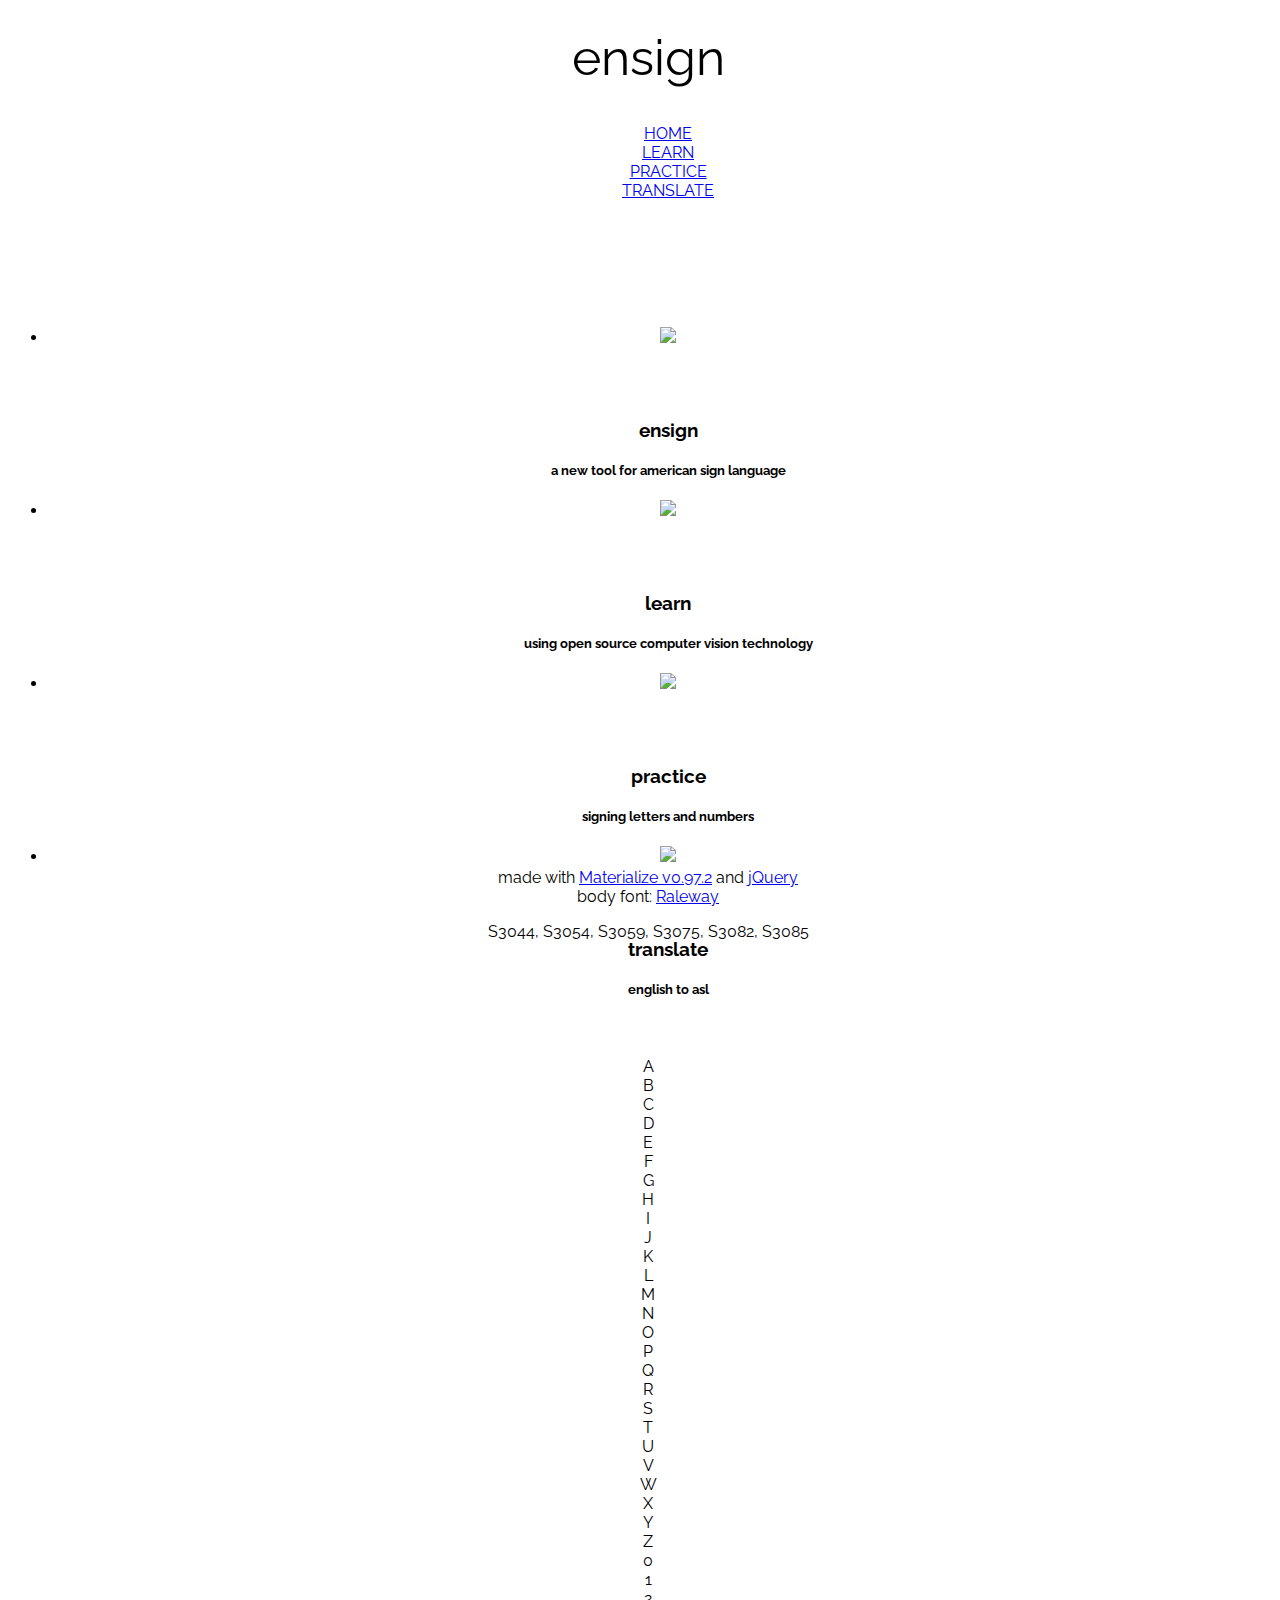
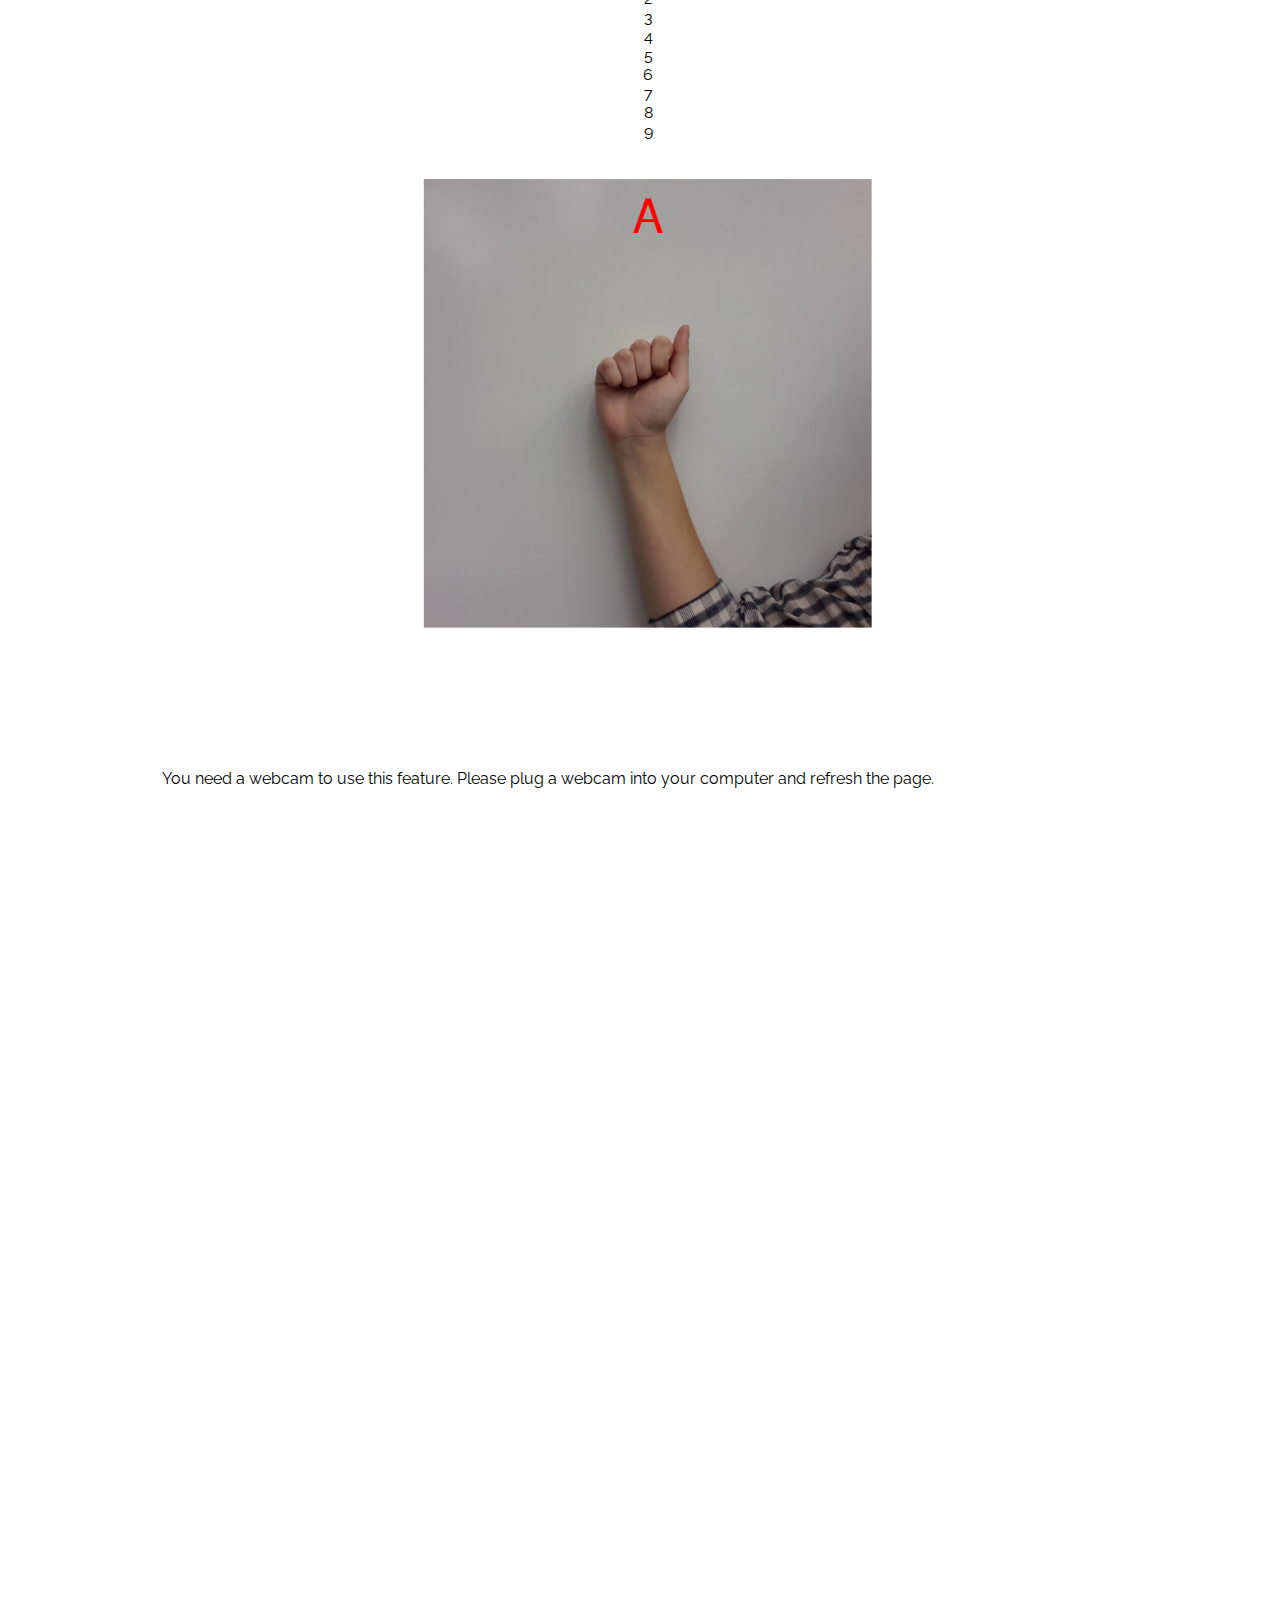
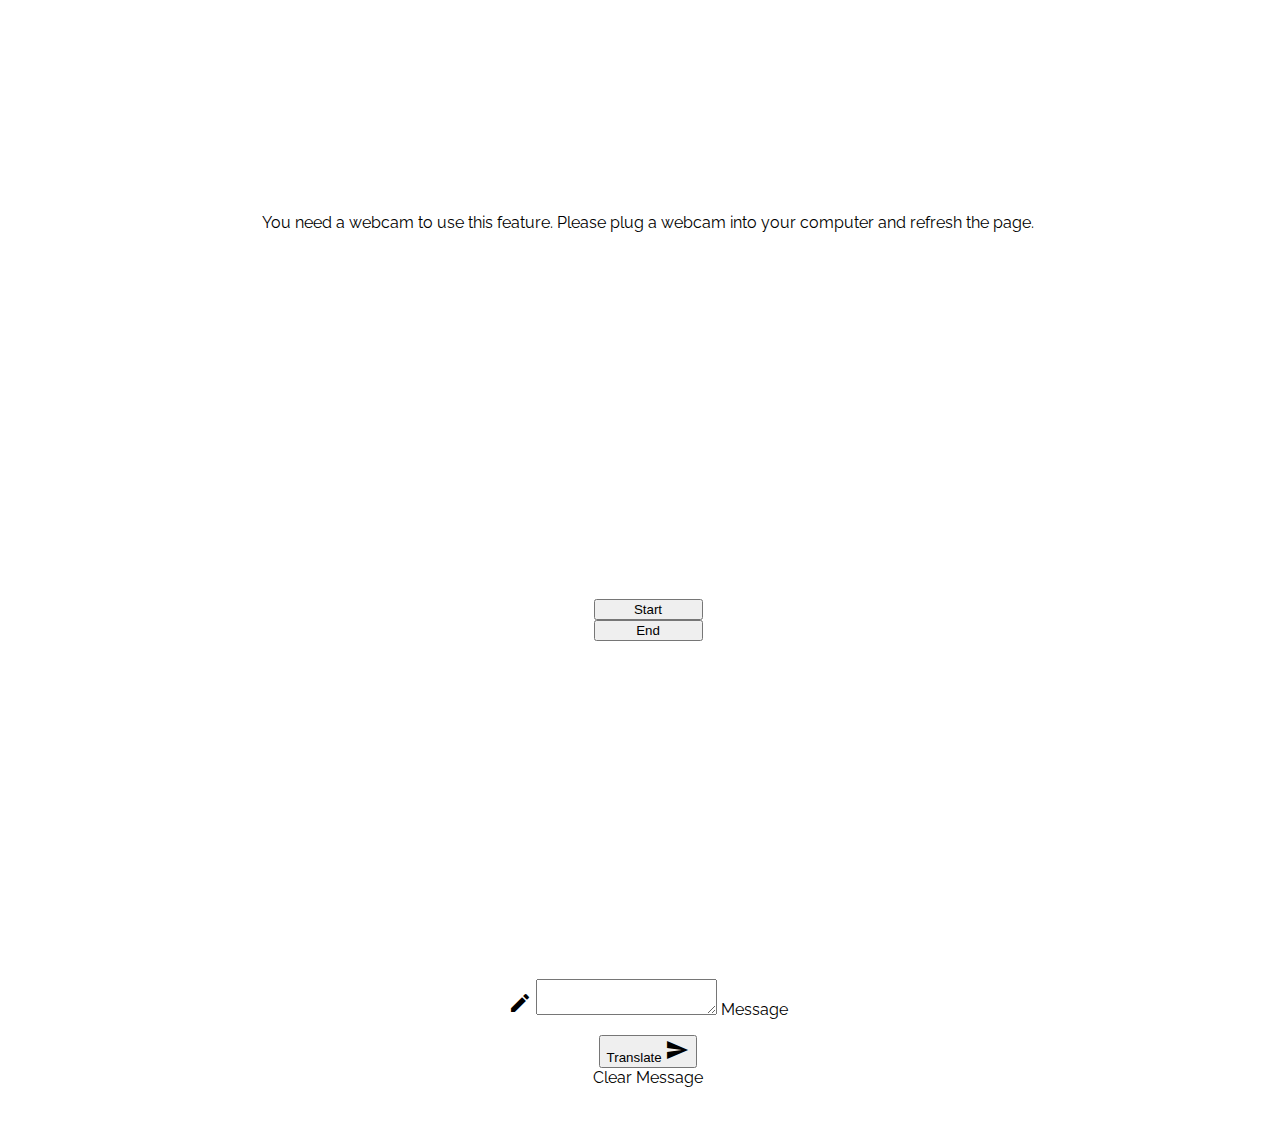
==== index.html @ aac5f02a "python update" ====
<html>

  <head>

    <meta name="viewport" content="width=device-width, initial-scale=1.0, maximum-scale=1.0, user-scalable=no" /> <!-- resize content based on screen size -->
    <link href="materialize/css/materialize.min.css" rel="stylesheet" type="text/css" media="screen,projection" /> <!-- Materialize -->
    <link href="https://fonts.googleapis.com/icon?family=Material+Icons" rel="stylesheet" /> <!-- Materialize -->
    <link href="https://fonts.googleapis.com/css?family=Raleway" rel="stylesheet" type="text/css" /> <!-- font -->
    <link href="additional.css" rel="stylesheet" type="text/css" /> <!-- additional styling hard-coded by team -->
    <link href="http://www.stonybrook.edu/commcms/llrc/images/languages_flags/connect-sign-language-hi.png" rel="icon" type="image/png" /> <!-- favicon -->
    <script src="https://ajax.googleapis.com/ajax/libs/jquery/1.12.0/jquery.min.js" type="text/javascript"></script> <!-- jQuery -->
    <script src="materialize/js/materialize.min.js" type="text/javascript"></script> <!-- Materialize -->
    <script src="main.js" type="text/javascript"></script> <!-- additional JS hard-coded by team -->
    <title>ensign</title>

	<script>
	responseDiv3 = document.getElementById("response2"); //used to easily reference the div that contains the response to the practice option
	var alphaNumericArray = ["0","1","2","3","4","5","6","7","8","9",'A','B','C','D','E','F','G',"H",'I',"J",'K',"L","M","N","O",'P',"Q",'R','S','T','U','V','W',"X",'Y','Z']; //used for randomly generating characters
	var IntervalID; //used for ending certain loops
	var rand; //a random character, used for the practice page
	var disabled = false; //boolean used to prevent the user from accessing multiple learn characters simultaneously
	
	function disableAll() // disables all the buttons to prevent the user from clicking too many in quick succession
	{
		disabled = true;
		setTimeout(function(){disabled = false},6000);
	}
	
	function enablePractice() //reenables the practice button
	{
	
	document.getElementById('practicebtn').disabled = false;
	
	}
	function startCount(){//starts the practice mode

		alphaNumericArray = ["0","1","2","3","4","5","6","7","8","9",'A','B','C','D','E','F','G',"H",'I',"J",'K',"L","M","N","O",'P',"Q",'R','S','T','U','V','W',"X",'Y','Z']; 
		rand = alphaNumericArray[Math.floor(Math.random() * alphaNumericArray.length)]; //generates random value
		if(submitImage('Practice')) //runs submit image and checks for return value
		{
		console.log('hi') 
		alphaNumericArray.splice(alphaNumericArray.indexOf(rand),1);//if user made correct sign, remove rand from array
		rand = alphaNumericArray[Math.floor(Math.random() * alphaNumericArray.length)];//generate new rand
		}
		IntervalID = setInterval(function(){ //every 8 seconds, repeat the script
		if((responseDiv3.innerHTML)=="Correct!") //almost the same script as above
		{
		alphaNumericArray.splice(alphaNumericArray.indexOf(rand),1);
		console.log('choosing new rand');
		rand = alphaNumericArray[Math.floor(Math.random() * alphaNumericArray.length)];
		}
		if(alphaNumericArray!=null && alphaNumericArray.length>=1)
		{
		console.log(alphaNumericArray)
		submitImage('Practice');
		}
		else{
		stopCount();
		}
		},8000);
	}
	function stopCount(){ //stops practice
		clearInterval(IntervalID);
		//letterdiv = document.getElementById('letterdiv');
		//letterdiv.innerHTML = '';
		//response2 = document.getElementById('response2');
		//response2.innerHTML = '';
	}
		
  var timer1; // initializing global variable for timer for chip 1
  var timer2; // initializing global variable for timer for chip 2
  var timer3; // initializing global variable for timer for chip 3
  var timer4; // initializing global variable for timer for chip 4
  var timer5; // initializing global variable for timer for chip 5
function loading(querySelector) //loads the webcam capture
{
 var video = document.querySelector(querySelector); //gets video element, saves as variable
 navigator.getUserMedia = navigator.getUserMedia ||navigator.webkitGetUserMedia || navigator.mozGetUserMedia ||navigator.msGetUserMedia || navigator.oGetUserMedia;//sets up getUserMedia

navigator.getUserMedia({video: true}, function() { //asks for permission
//webcam available 

}, function() { //if permission not given
chips = document.getElementsByClassName('chip') //make chips disappear
  for(var i =0, il = chips.length;i<il;i++){
     chips[i].style.visibility = 'hidden';
	 disabled = true;
  }
boxes = document.getElementsByClassName('mybox') //make boxes disappear
	for(var i = 0, il = boxes.length; i < il; i++){
		boxes[i].style.visibility = 'hidden';
		}
responseDiv1 = document.getElementById('response'); //change responses to show informative messages
responseDiv2 = document.getElementById('response2');
responseDiv1.innerHTML = 'You need a webcam to use this feature. Please plug a webcam into your computer and refresh the page.';
responseDiv1.style.color = 'black';
responseDiv2.innerHTML = 'You need a webcam to use this feature. Please plug a webcam into your computer and refresh the page.';
responseDiv2.style.color = "black";

//webcam not available
});
   if (navigator.getUserMedia) //gets media from user
   {
     var thevid = {video: true, audio: false};
     navigator.getUserMedia(thevid, handleVideo, forError)//sets up video input
   }



function handleVideo(localmediastream)
   {
     video.src = window.URL.createObjectURL(localmediastream);//gets video from webcam
   }

function forError(e)
    {
        // mandatory error handler
    }

}
function submitImage(letter) //submits sign to server for checking
{
if(disabled==false) //if disabled is true, the function does nothing
{
responseDiv3 = document.getElementById("response2"); //unnecessary line, can delete later
clearTimeout(timer1); // clear timer1
clearTimeout(timer2); // clear timer2
clearTimeout(timer3); // clear timer3
clearTimeout(timer4); // clear timer4
clearTimeout(timer5); // clear timer5
$('.chip1').removeClass('indigo white-text'); // reset appearance of chip 1
$('.chip2').removeClass('indigo white-text'); // reset appearance of chip 2
$('.chip3').removeClass('indigo white-text'); // reset appearance of chip 3
$('.chip4').removeClass('indigo white-text'); // reset appearance of chip 4
$('.chip5').removeClass('indigo white-text'); // reset appearance of chip 5
	
	function readBody(xhr) { //function to read body of POST request
    var data; 
    if (!xhr.responseType || xhr.responseType === "text") {
        data = xhr.responseText;
    } else if (xhr.responseType === "document") {
        data = xhr.responseXML;
    } else {
        data = xhr.response;
    }
    return data;
	}
	if(letter=="Practice") //if the practice parameter is passed, replace it with a random latter and use practice page instead of learn page
	{
		responseDiv = document.getElementById('response2');
		letterdiv=document.getElementById('letterdiv');
	}
	else
	{
		responseDiv = document.getElementById('response'); //otherwise, proceed normally and use learn page
	}
	canvas = document.getElementById('canvas');//gets canvas
	video= document.getElementById('forVid');//gets video
	console.log(video.width);
	console.log(video.height);
	canvas.style.display="none";
	canvas.width=600;//determines canvas width
	canvas.height=400;//determines canvas height
	
	if(letter=="Practice")
	{
		letterdiv.innerHTML=('Please make the character ' + rand);
		timer1 = setTimeout(function () { // after 1 second change appearance of chip 1
        $('#chip6').addClass('indigo white-text');
      }, 1000);
timer2 = setTimeout(function () { // after 2 seconds change appearance of chip 2
        $('#chip7').addClass('indigo white-text');
      }, 2000);
timer3 = setTimeout(function () { // after 3 seconds change appearance of chip 3
        $('#chip8').addClass('indigo white-text');
      }, 3000);
timer4 = setTimeout(function () { // after 4 seconds change appearance of chip 4
        $('#chip9').addClass('indigo white-text');
      }, 4000);
timer5 = setTimeout(function () { // after 5 seconds change appearance of chip 5
        $('#chip10').addClass('indigo white-text');
      }, 5000);
	}
	else
	{
	responseDiv.innerHTML=('Please make the character ' + letter);
	timer1 = setTimeout(function () { // after 1 second change appearance of chip 1
        $('#chip1').addClass('indigo white-text');
      }, 1000);
timer2 = setTimeout(function () { // after 2 seconds change appearance of chip 2
        $('#chip2').addClass('indigo white-text');
      }, 2000);
timer3 = setTimeout(function () { // after 3 seconds change appearance of chip 3
        $('#chip3').addClass('indigo white-text');
      }, 3000);
timer4 = setTimeout(function () { // after 4 seconds change appearance of chip 4
        $('#chip4').addClass('indigo white-text');
      }, 4000);
timer5 = setTimeout(function () { // after 5 seconds change appearance of chip 5
        $('#chip5').addClass('indigo white-text');
      }, 5000);
	}

	setTimeout(function(){
	var context = canvas.getContext('2d');//gets context from canvas
	context.clearRect(0, 0, canvas.width, canvas.height); //handles dimensions

	context.fillStyle = "#FFFFFF";//default image is white square
 	context.fillRect(0,0,canvas.width,canvas.height); //handles canvas dimensions

	context.drawImage(video, 0, 0, canvas.width,canvas.height );//gets picture from canvas

	var data = canvas.toDataURL('image/jpeg',1);//converts image to URL data
	var ajax = new XMLHttpRequest();
	ajax.open("POST",'http://localhost:8080/process_file',false);//opens POST request with server; false means it is SYNCHRONOUS!!!!!!!!
	ajax.onreadystatechange = function() {
        console.log(ajax.responseText);
    }
    ajax.setRequestHeader('Content-Type', 'application/upload');//sets up POST request
	if(letter=="Practice"){
	ajax.send(rand+"imgData="+data);
	}
	else{
    ajax.send(letter+"imgData="+data);//sends data to server
	}
   console.log(data.length);//logs length of data to console, used for debugging
   responseDiv.innerHTML=readBody(ajax);
   if((responseDiv3.innerHTML)=="Correct!")
   {
   console.log("great"); //logs success
   return true;
   }
   else
   {
   return false;
   }
   },6000); //6 second delay to give user time to position hand
   
}
}
	</script>
  </head>
  
  <body onload = "loading('#forVid');loading('#forVid2');">

    <nav class="top-nav indigo"> <!-- header; appears on every page -->
      <div class="nav-wrapper">
        <a class="title center">ensign</a>
      </div>
    </nav>

    <div class="row">

      <div class="col s12 pink accent-3 navbar"> <!-- tabs; appear on every page -->
        <ul class="tabs">
          <li class="tab col s3"><a class="active" href="#home">HOME</a></li>
          <li class="tab col s3"><a href="#learn">LEARN</a></li>
          <li class="tab col s3"><a href="#practice">PRACTICE</a></li>
          <li class="tab col s3"><a href="#translate">TRANSLATE</a></li>
        </ul>
      </div>

      <div class="content"> <!-- content on page changes based on tab clicked -->

        <div id="home" class="col s12"> <!-- 'Home' tab -->
          <br><br><br><br><br> <!-- top spacing -->
          <div class="slider"> <!-- slider with four slides -->
            <ul class="slides">
              <li> <!-- first slide -->
                <img src="http://cfile6.uf.tistory.com/image/2317924251A4B8BA31E3AF"> <!-- background for slides -->
                <div class="caption left-align">
                  <br><br><br>
                  <h3>ensign</h3>
                  <h5 class="light grey-text text-lighten-3">a new tool for american sign language</h5>
                </div>
              </li>
              <li> <!-- second slide -->
                <img src="http://cfile6.uf.tistory.com/image/2317924251A4B8BA31E3AF">
                <div class="caption right-align">
                  <br><br><br>
                  <h3>learn</h3>
                  <h5 class="light grey-text text-lighten-3">using open source computer vision technology</h5>
                </div>
              </li>
              <li> <!-- third slide -->
                <img src="http://cfile6.uf.tistory.com/image/2317924251A4B8BA31E3AF">
                <div class="caption left-align">
                  <br><br><br>
                  <h3>practice</h3>
                  <h5 class="light grey-text text-lighten-3">signing letters and numbers</h5>
                </div>
              </li>
              <li> <!-- fourth slide -->
                <img src="http://cfile6.uf.tistory.com/image/2317924251A4B8BA31E3AF">
                <div class="caption right-align">
                  <br><br><br>
                  <h3>translate</h3>
                  <h5 class="light grey-text text-lighten-3">english to asl</h5>
                </div>
              </li>
            </ul>
          </div>
          <div class="row"> <!-- bottom spacing -->
          </div>
          <div class="row"> <!-- bottom spacing -->
          </div>
        </div>
		
        <div id="learn" class="col s12"> <!-- 'Learn' tab -->
          <br><br> <!-- top spacing -->
		  <form method="POST" onsubmit = "submitImage();">
          <div class="row"> <!-- first row of buttons -->
			<div class="col s1" onclick="submitImage('A');disableAll();"><a id = "A" class = "waves-effect waves-light btn pink accent-3">A</a></div>
            <div class="col s1" onclick="submitImage('B');disableAll();"><a id = "B" class = "waves-effect waves-light btn pink accent-3">B</a></div>
			<div class="col s1" onclick="submitImage('C');disableAll();"><a id = "C" class = "waves-effect waves-light btn pink accent-3">C</a></div>
			<div class="col s1" onclick="submitImage('D');disableAll();"><a id = "D" class = "waves-effect waves-light btn pink accent-3">D</a></div>
			<div class="col s1" onclick="submitImage('E');disableAll();"><a id = "E" class = "waves-effect waves-light btn pink accent-3">E</a></div>
			<div class="col s1" onclick="submitImage('F');disableAll();"><a id = "F" class = "waves-effect waves-light btn pink accent-3">F</a></div>
			<div class="col s1" onclick="submitImage('G');disableAll();"><a id = "G" class = "waves-effect waves-light btn pink accent-3">G</a></div>
			<div class="col s1" onclick="submitImage('H');disableAll();"><a id = "H" class = "waves-effect waves-light btn pink accent-3">H</a></div>
			<div class="col s1" onclick="submitImage('I');disableAll();"><a id = "I" class = "waves-effect waves-light btn pink accent-3">I</a></div>
			<div class="col s1" onclick="submitImage('J');disableAll();"><a id = "J" class = "waves-effect waves-light btn pink accent-3">J</a></div>
			<div class="col s1" onclick="submitImage('K');disableAll();"><a id = "K" class = "waves-effect waves-light btn pink accent-3">K</a></div>
			<div class="col s1" onclick="submitImage('L');disableAll();"><a id = "L" class = "waves-effect waves-light btn pink accent-3">L</a></div>
          </div>
          <div class="row"> <!-- second row of buttons -->
			<div class="col s1" onclick="submitImage('M');disableAll();"><a id = "M" class = "waves-effect waves-light btn pink accent-3">M</a></div>
			<div class="col s1" onclick="submitImage('N');disableAll();"><a id = "N" class = "waves-effect waves-light btn pink accent-3">N</a></div>
			<div class="col s1" onclick="submitImage('O');disableAll();"><a id = "O" class = "waves-effect waves-light btn pink accent-3">O</a></div>
			<div class="col s1" onclick="submitImage('P');disableAll();"><a id = "P" class = "waves-effect waves-light btn pink accent-3">P</a></div>
			<div class="col s1" onclick="submitImage('Q');disableAll();"><a id = "Q" class = "waves-effect waves-light btn pink accent-3">Q</a></div>
			<div class="col s1" onclick="submitImage('R');disableAll();"><a id = "R" class = "waves-effect waves-light btn pink accent-3">R</a></div>
			<div class="col s1" onclick="submitImage('S');disableAll();"><a id = "S" class = "waves-effect waves-light btn pink accent-3">S</a></div>
			<div class="col s1" onclick="submitImage('T');disableAll();"><a id = "T" class = "waves-effect waves-light btn pink accent-3">T</a></div>
			<div class="col s1" onclick="submitImage('U');disableAll();"><a id = "U" class = "waves-effect waves-light btn pink accent-3">U</a></div>
			<div class="col s1" onclick="submitImage('V');disableAll();"><a id = "V" class = "waves-effect waves-light btn pink accent-3">V</a></div>
			<div class="col s1" onclick="submitImage('W');disableAll();"><a id = "W" class = "waves-effect waves-light btn pink accent-3">W</a></div>
			<div class="col s1" onclick="submitImage('X');disableAll();"><a id = "X" class = "waves-effect waves-light btn pink accent-3">X</a></div>
          </div>
          <div class="row"> <!-- third row of buttons -->
			<div class="col s1" onclick="submitImage('Y');disableAll();"><a id = "Y" class = "waves-effect waves-light btn pink accent-3">Y</a></div>
			<div class="col s1" onclick="submitImage('Z');disableAll();"><a id = "Z" class = "waves-effect waves-light btn pink accent-3">Z</a></div>
			<div class="col s1" onclick="submitImage('0');disableAll();"><a id = "0" class = "waves-effect waves-light btn indigo">0</a></div>
			<div class="col s1" onclick="submitImage('1');disableAll();"><a id = "1" class = "waves-effect waves-light btn indigo">1</a></div>
			<div class="col s1" onclick="submitImage('2');disableAll();"><a id = "2" class = "waves-effect waves-light btn indigo">2</a></div>
			<div class="col s1" onclick="submitImage('3');disableAll();"><a id = "3" class = "waves-effect waves-light btn indigo">3</a></div>
			<div class="col s1" onclick="submitImage('4');disableAll();"><a id = "4" class = "waves-effect waves-light btn indigo">4</a></div>
			<div class="col s1" onclick="submitImage('5');disableAll();"><a id = "5" class = "waves-effect waves-light btn indigo">5</a></div>
			<div class="col s1" onclick="submitImage('6');disableAll();"><a id = "6" class = "waves-effect waves-light btn indigo">6</a></div>
			<div class="col s1" onclick="submitImage('7');disableAll();"><a id = "7" class = "waves-effect waves-light btn indigo">7</a></div>
			<div class="col s1" onclick="submitImage('8');disableAll();"><a id = "8" class = "waves-effect waves-light btn indigo">8</a></div>
			<div class="col s1" onclick="submitImage('9');disableAll();"><a id = "9" class = "waves-effect waves-light btn indigo">9</a></div>
          </div>
          <br><br> <!-- spacing between buttons and picture / camera box -->
          <div class="row">
            <div class="col s6" id="image"> <!-- displayed image that changes with button click -->
              <img src="pngs edited/A.PNG" width="450px" height="450px">
            </div>
            <div class="col s6">
				
              	<div class="chip pink accent-3 white-text" style = "position:relative;top:-40px;right:200px">get ready in</div>
				<div class="chip chip1" id="chip1" style = "z-index:2;position:relative;top:-40px;right:200px">one</div> <!-- chip 1 -->
				<div class="chip chip2" id="chip2" style = "z-index:2;position:relative;top:-40px;right:200px">two</div> <!-- chip 2 -->
				<div class="chip chip3" id="chip3" style = "z-index:2;position:relative;top:-40px;right:200px">three</div> <!-- chip 3 -->
				<div class="chip chip4" id="chip4" style = "z-index:2;position:relative;top:-40px;right:200px">four</div> <!-- chip 4 -->
				<div class="chip chip5" id="chip5" style = "z-index:2;position:relative;top:-40px;right:200px">five</div> <!-- chip 5 -->
                <br><br><br><br> <!-- forcing middle vertical alignment manually -->
                 <!--<div>You will need a webcam feed in order for the computer to</div> 
                <div>recognize your gestures so that you can begin learning ASL.</div>
                <br>
                <div>Please click the button below to open the webcam feed.</div>
                <br>
                <div>It is recommended that you resize the feed</div>
                <div>window to fit within the contours of this box.</div>
                <br>
                <div>It is also recommended that your hand take up as much</div>
                <div>of the white outlined box in the webcam feed as possible.</div>
                <div></div>
                <br><br>
                <!-- 'Learn' button triggers the Python program that lets the user learn the various signs -->
                <!--<button class="btn waves-effect waves-light indigo" type="submit" name="submit">Learn
                  <i class="material-icons right">send</i>
                </button>-->

				<div class="camera"><!--getUsermedia frame goes here-->
				<div id = "response" style="z-index:3;position:relative;color:white;right:100;height:0;top:-50"></div>
				<div class = "mybox" id = "box" style="width:200px;height:200px;border:3px solid #000;z-index:3;position:relative;top:140px;left:38%;transform: translate(-50%, -50%);"></div>
				<video id = "forVid"  autoplay="true" height="400px" width="600px" style = "z-index:1;position:relative;top:-270px;right:100px"></video>
				
				</div>
				
				<canvas id="canvas"></canvas>
              
            </div>
          </div>
		  </form>
          <div class="row"> <!-- bottom spacing -->
          </div>
		  
        </div>
		

        <div id="practice" class="col s12"> <!-- 'Practice' tab -->
		        <div class="chip pink accent-3 white-text" style = "position:relative;top:50">get ready in</div>
				<div class="chip chip1" id="chip6" style = "z-index:2;position:relative;top:50">one</div> <!-- chip 1 -->
				<div class="chip chip2" id="chip7" style = "z-index:2;position:relative;top:50">two</div> <!-- chip 2 -->
				<div class="chip chip3" id="chip8" style = "z-index:2;position:relative;top:50">three</div> <!-- chip 3 -->
				<div class="chip chip4" id="chip9" style = "z-index:2;position:relative;top:50">four</div> <!-- chip 4 -->
				<div class="chip chip5" id="chip10" style = "z-index:2;position:relative;top:50">five</div> <!-- chip 5 -->
          <br><br> <!-- top spacing -->
          <div class="row">
             <!-- virtually the same the same as the box on the 'Learn' page -->
              <!-- forcing middle vertical alignment manually -->
				<div id = "letterdiv" style = "position:relative;z-index:2;top:50;color:white;height:0;"></div>
				<div id = "response2" style = "position:relative;z-index:2;top:70;color:white;height:0;" ></div>
				<div  class = "mybox" style="width:200px;height:200px;border:3px solid #000;z-index:3;position:relative;top:250px;left:50%;transform: translate(-50%, -50%);"></div>
			  	<div class="camera"><!--getUsermedia frame goes here-->
				<video id = "forVid2"  autoplay="true" height="400px" width="600px" style = "position:relative;top:-140;"></video>
				</div>
				
				<canvas id="canvas"></canvas>
				
			</div>
			<div class = "row">
			<div class = "col s3 push-s4">
              <button class="btn waves-effect waves-light indigo" id = "practicebtn" style = "position:relative;top:-300;width:109px" onclick="startCount();this.disabled = true">Start
                
              </button><!--start button for practice program-->
			  </div>
			  <div class = "col s3 push-s2">
			  <button class="btn waves-effect waves-light pink accent-3" style = "position:relative;top:-300;width:109px" id = "endpracticebtn" onclick="stopCount();enablePractice();">End
                
              </button><!--end button for practice program-->
				</div>
            
          </div>
          <div class="row"> <!-- bottom spacing -->
          </div>
        </div>

        <div id="translate" class="col s12"> <!-- 'Translate' tab -->
          <br><br> <!-- top spacing -->
          <div class="row">
            <form class="col s12"> <!-- input box -->
              <div class="row">
                <div class="input-field col s6 push-s3">
                  <i class="material-icons prefix">mode_edit</i>
                  <textarea id="translatebox" class="materialize-textarea"></textarea>
                  <label for="translatebox">Message</label>
                </div>
              </div>
            </form>
          </div>
          <div class="row">
            <div class="col s3 push-s3"> <!-- 'Translate' button -->
              <button class="btn waves-effect waves-light indigo" id="translate">Translate
                <i class="material-icons right">send</i>
              </button>
            </div>
            <div class="col s3 push-s3"> <!-- 'Clear Message' button -->
              <a class="waves-effect waves-indigo btn-flat">Clear Message</a>
            </div>
          </div>
          <br><br>
          <div class="row">
            <div id="translateimg"> <!-- where pictures appear following translation -->
            </div>
          </div>
          <div class="row"> <!-- bottom spacing -->
          </div>
        </div>

      </div>

    </div>

    <footer class="page-footer pink lighten-3"> <!-- footer; appears on every page -->

      <p>
        made with <a class="grey-text text-lighten-4" href="http://materializecss.com/" target="_blank">
        Materialize v0.97.2</a></li> and <a class="grey-text text-lighten-4" href="http://jquery.com/" target="_blank">
        jQuery</a></li>
        <br>
        body font: <a class="grey-text text-lighten-4" href="https://www.google.com/fonts/specimen/Raleway" target="_blank">
        Raleway</a></li>
      </p>

      <div class="footer-copyright">
        <div>S3044, S3054, S3059, S3075, S3082, S3085</div> <!-- id numbers for nationals -->
      </div>

    </footer>

  </body>

</html>
---- additional.css ----
html, body {
  font-family: 'Raleway', sans-serif; /* use Raleway font */
  text-align: center; /* center text */
  height: 100%; /* content takes up entire page, at minimum */
  width: 100%;
  cursor: default; /* prevents the cursor from changing when hovering over text */
}
.content {
  height: calc(100% - 264px); /* push content down because of header and navbar */
}
.top-nav {
  height: 100px;
}
.title {
  font-size: 50px;
  line-height: 100px; /* forcing middle vertical alignment */
}
.navbar, .tabs, .tab {
  overflow: hidden; /* force footer to bottom of page; prevent horizontal scrolling in the navbar (problem discovered on Macs) */
}
a.btn {
  width: 76px; /* fixed width of 76 px (Materialize changes button width based on content length) */
}
.learn { /* for the 2 boxes on the 'Learn' and 'Practice' pages */
  width: 550px;
  height: 450px;
  border: 1px dashed #f50057;
  margin: 0 auto; /* forced centered hoirzontal alignment */
}
#translatebox:focus {
  border-bottom: 1px solid #f50057; /* setting border */
  -webkit-box-shadow: 0 1px 0 0 #f50057; /* for Safari browser */
  -moz-box-shadow: 0 1px 0 0 #f50057; /* for Mozilla Firefox browser */
  box-shadow: 0 1px 0 0 #f50057; /* changing default Materialize colors */
}
#translatebox:focus + label {
  color: #f50057; /* changing default Materialize colors */
}
.input-field .prefix.active {
  color: #f50057; /* changing default Materialize colors */
}
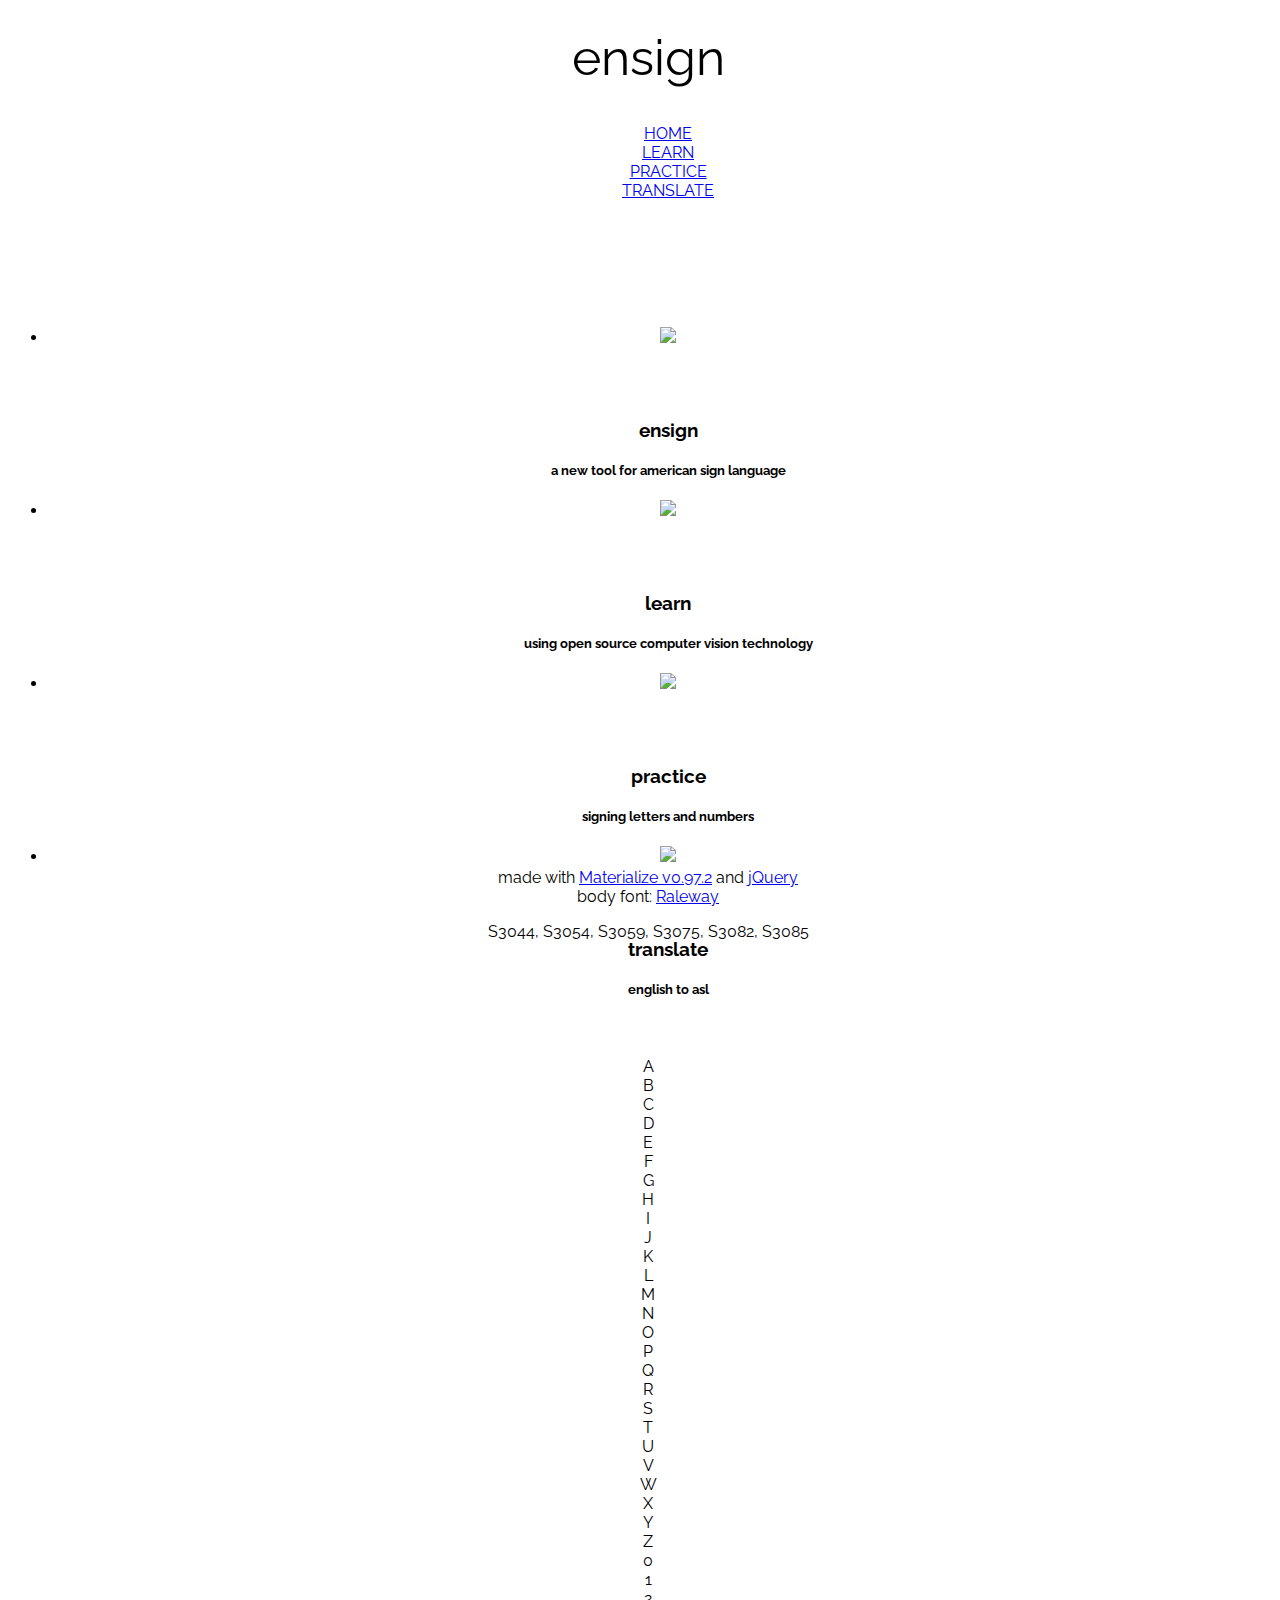
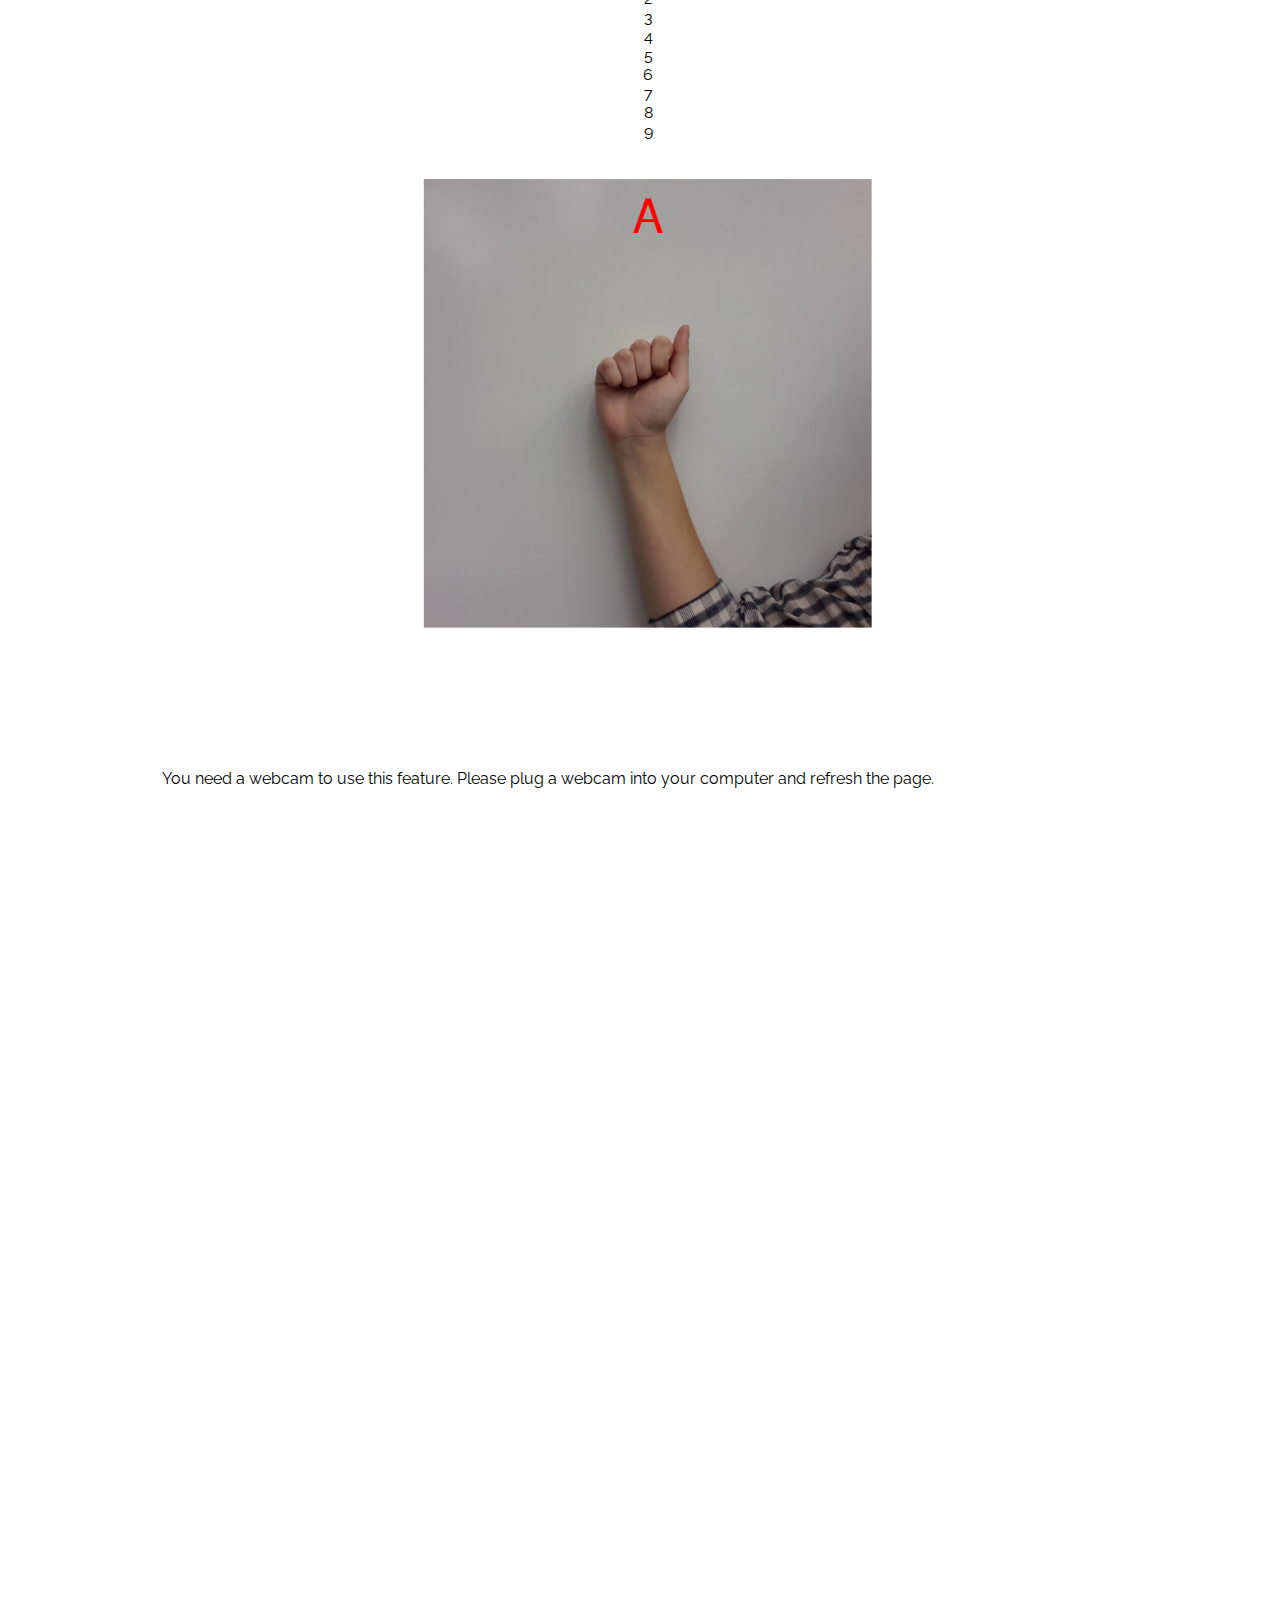
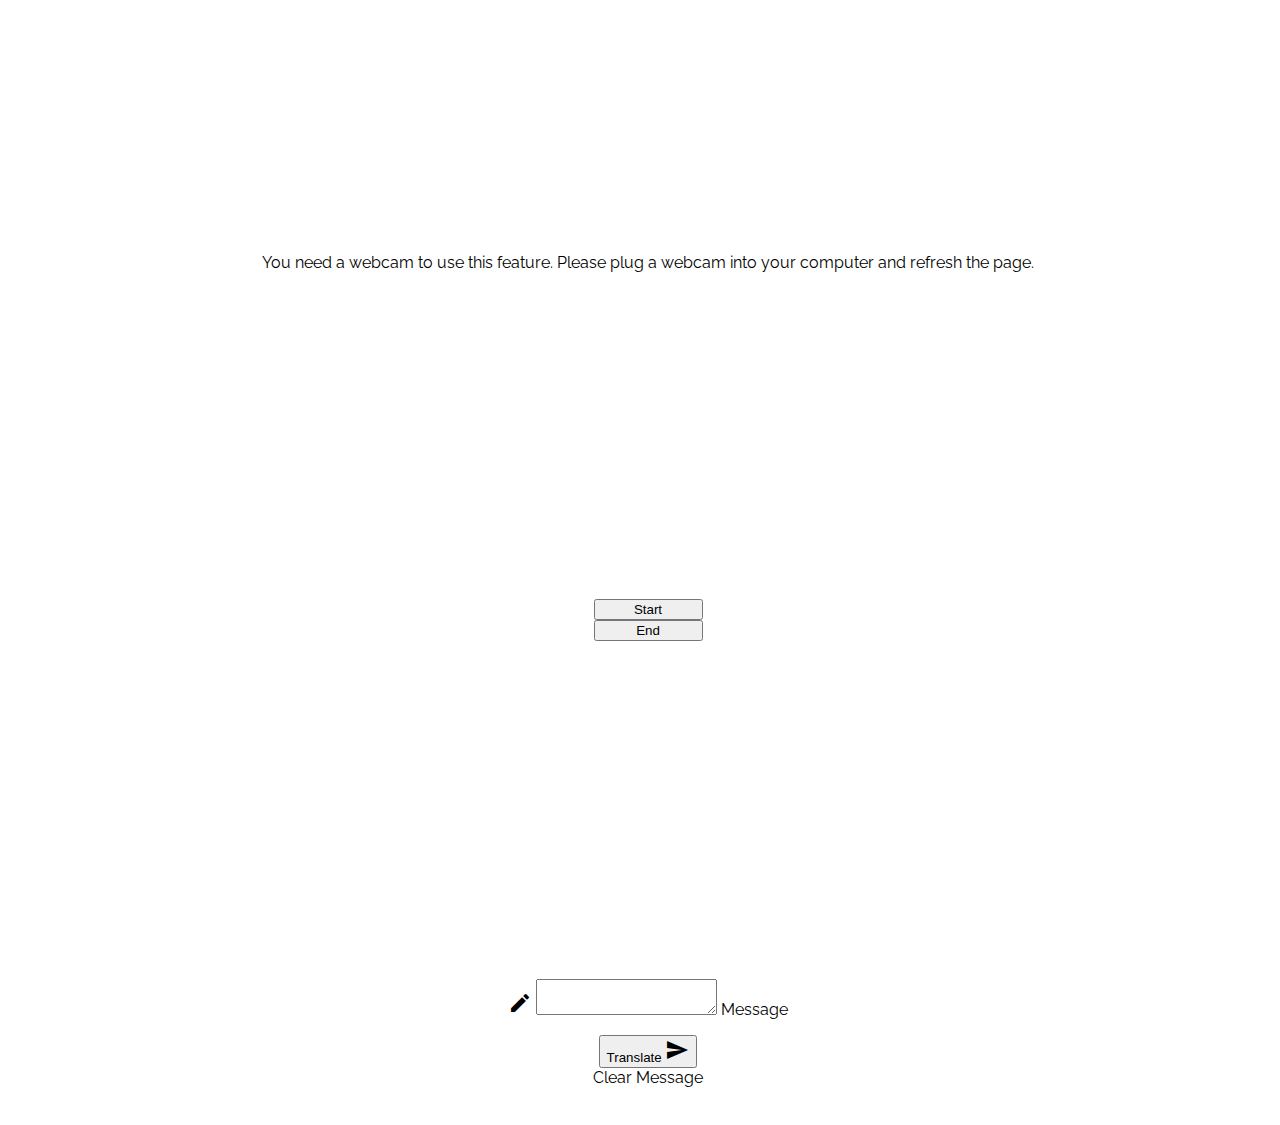
==== commit 2da6fe3f: "minor position changes" ====
--- a/index.html
+++ b/index.html
@@ -411,8 +411,8 @@
           <div class="row">
              <!-- virtually the same the same as the box on the 'Learn' page -->
               <!-- forcing middle vertical alignment manually -->
-				<div id = "letterdiv" style = "position:relative;z-index:2;top:50;color:white;height:0;"></div>
-				<div id = "response2" style = "position:relative;z-index:2;top:70;color:white;height:0;" ></div>
+				<div id = "letterdiv" style = "position:relative;z-index:2;top:90;color:white;height:0;"></div>
+				<div id = "response2" style = "position:relative;z-index:2;top:110;color:white;height:0;" ></div>
 				<div  class = "mybox" style="width:200px;height:200px;border:3px solid #000;z-index:3;position:relative;top:250px;left:50%;transform: translate(-50%, -50%);"></div>
 			  	<div class="camera"><!--getUsermedia frame goes here-->
 				<video id = "forVid2"  autoplay="true" height="400px" width="600px" style = "position:relative;top:-140;"></video>
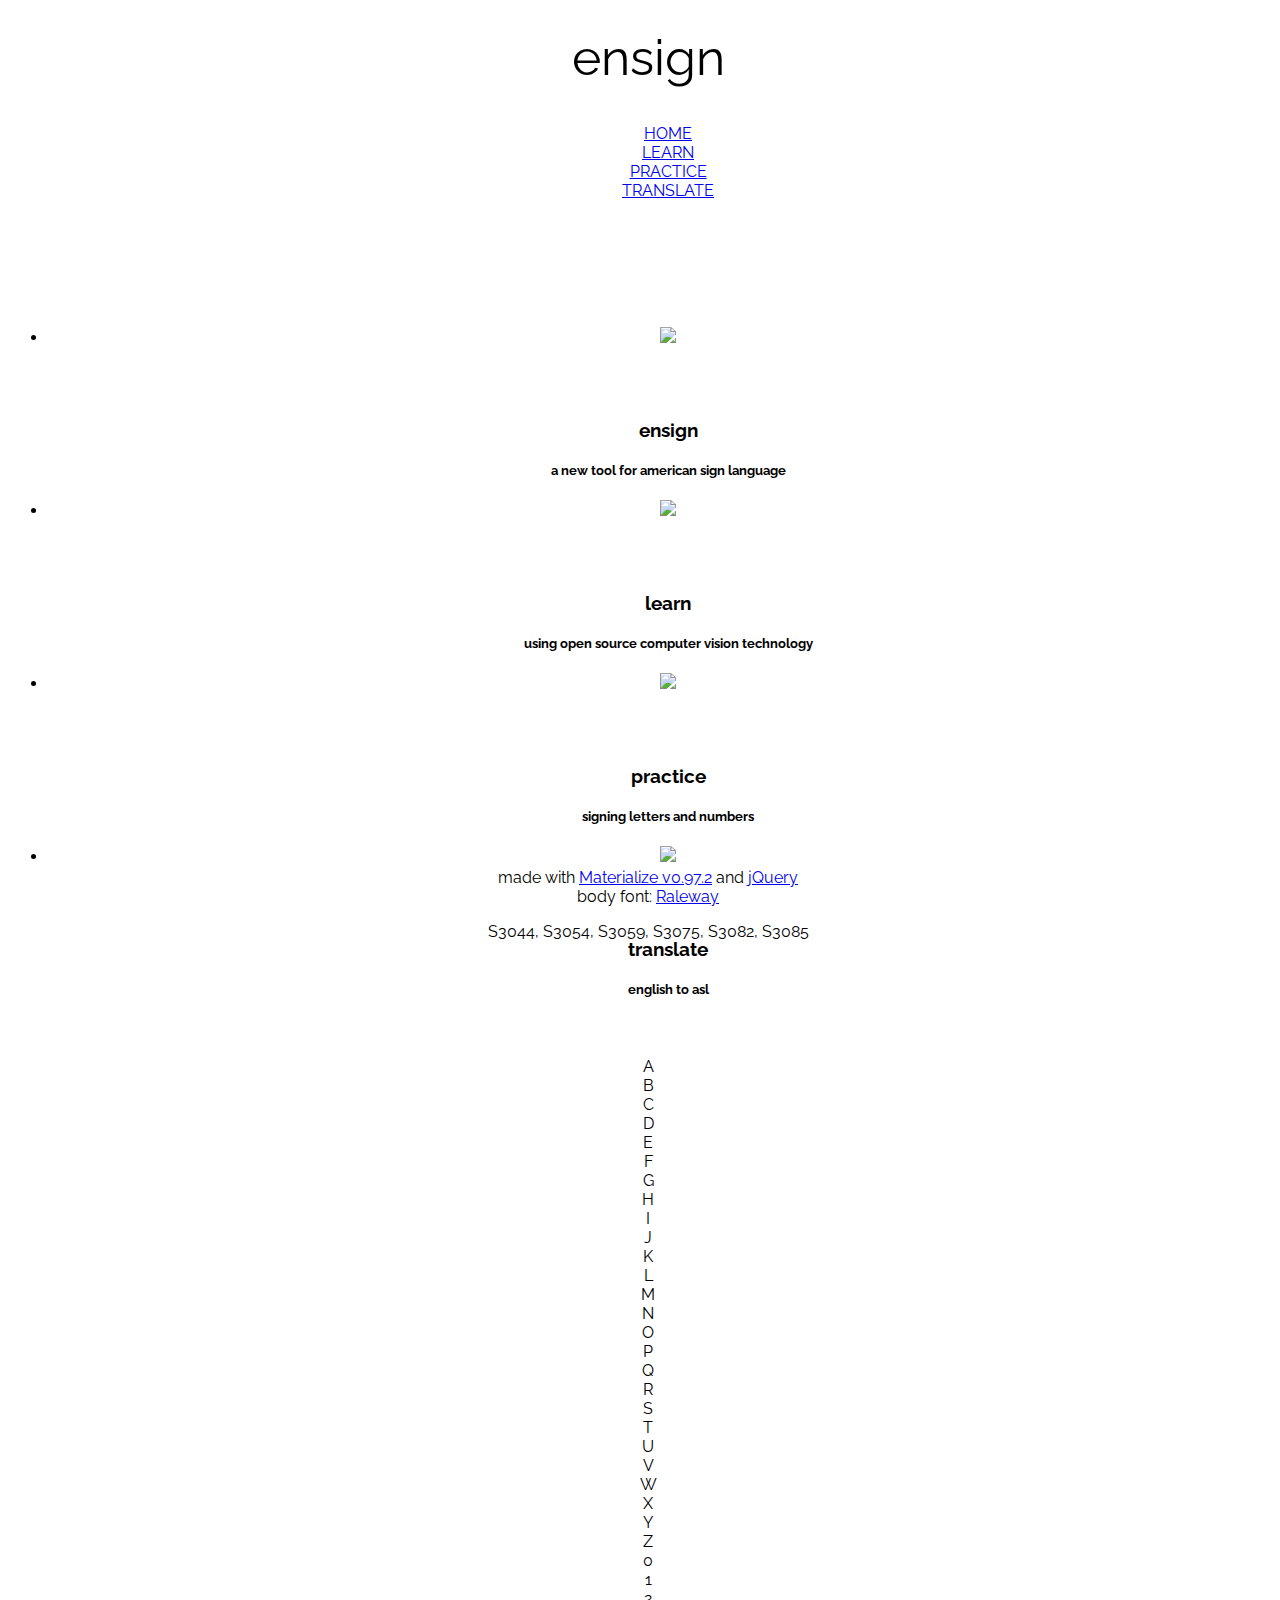
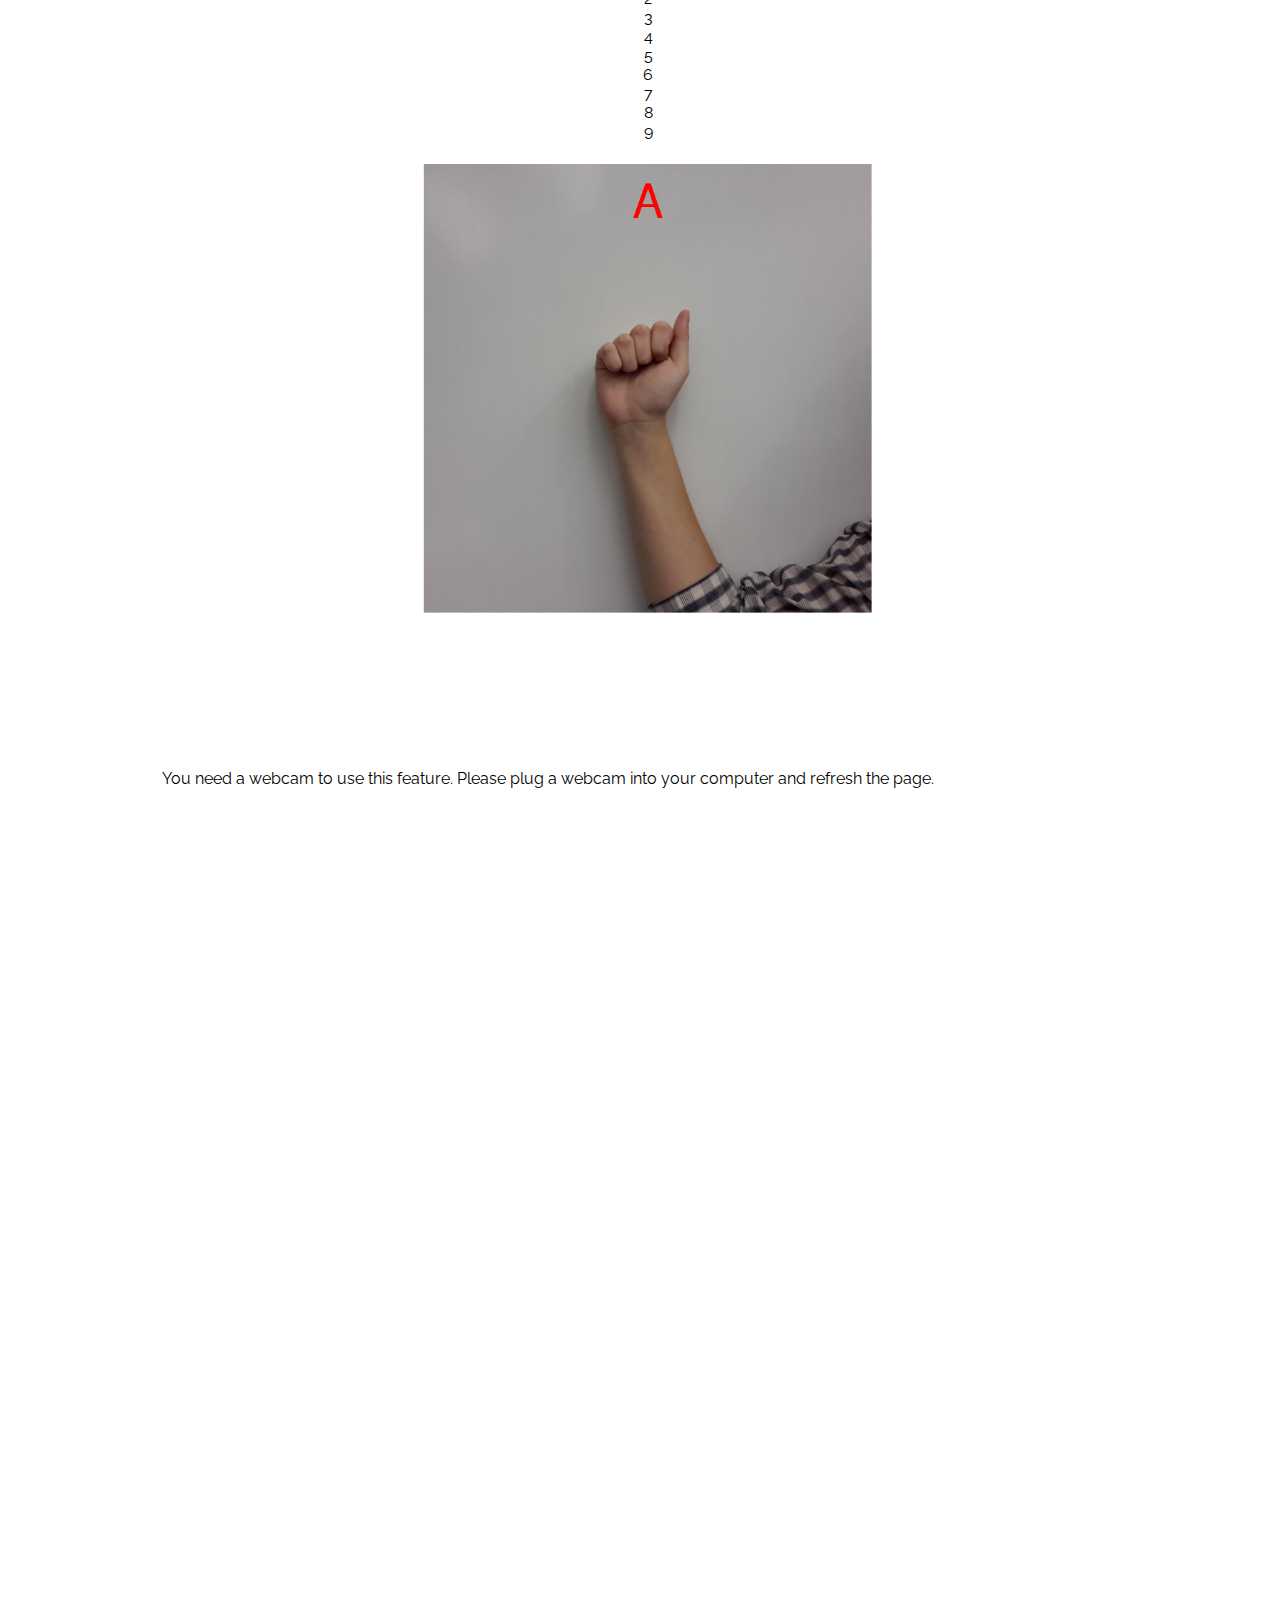
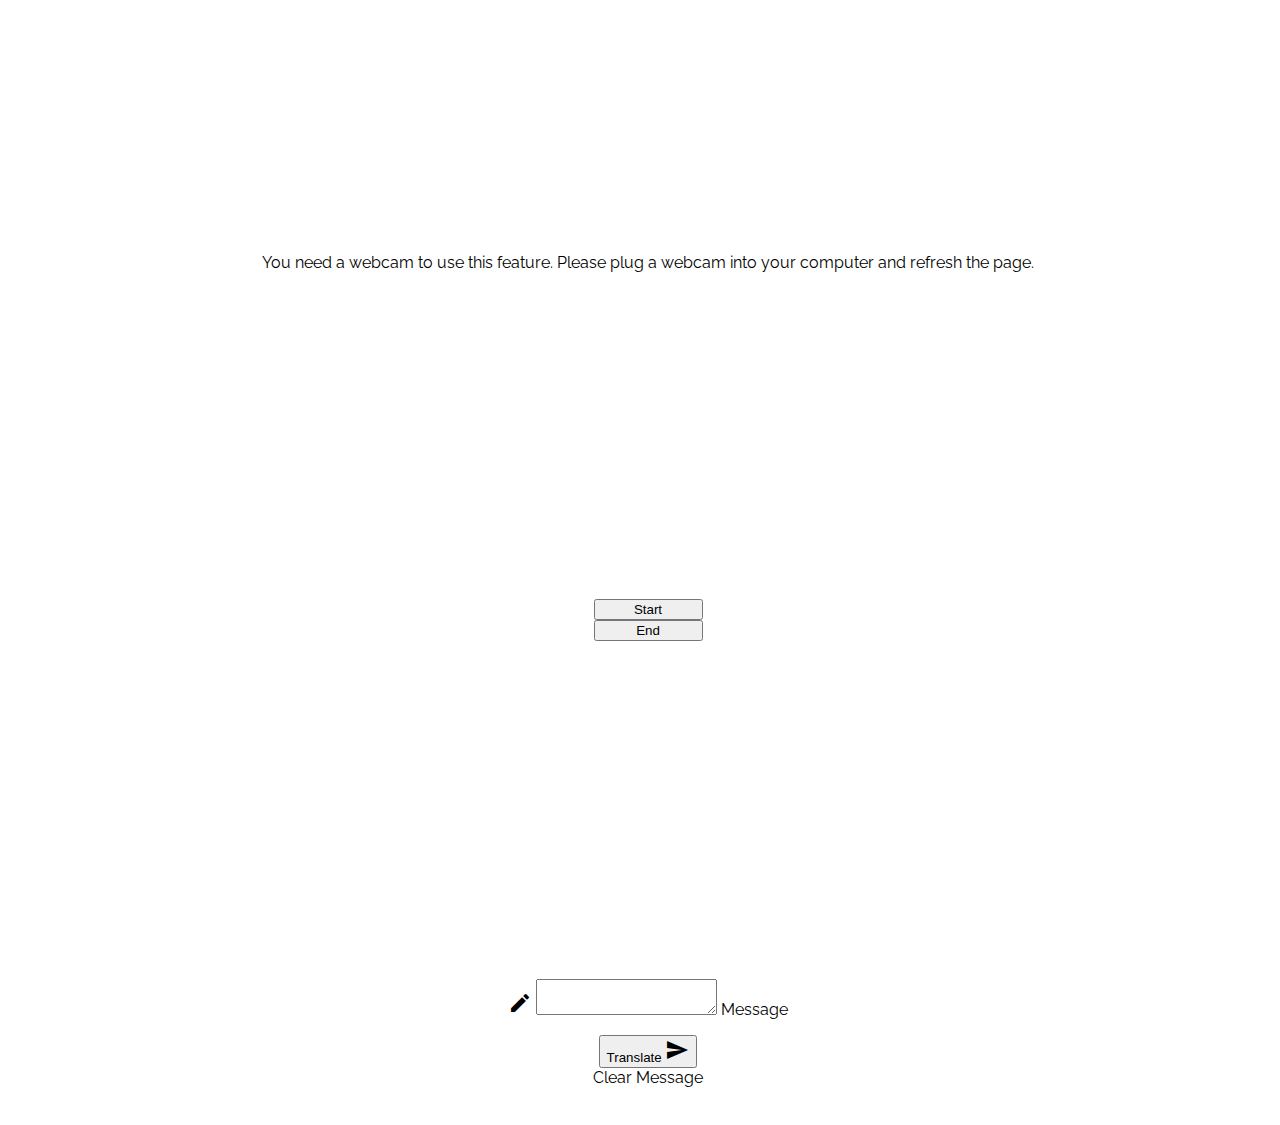
==== commit df7b96ce: "incorrect to wrong try again" ====
--- a/index.html
+++ b/index.html
@@ -13,232 +13,7 @@
     <script src="main.js" type="text/javascript"></script> <!-- additional JS hard-coded by team -->
     <title>ensign</title>
 
-	<script>
-	responseDiv3 = document.getElementById("response2"); //used to easily reference the div that contains the response to the practice option
-	var alphaNumericArray = ["0","1","2","3","4","5","6","7","8","9",'A','B','C','D','E','F','G',"H",'I',"J",'K',"L","M","N","O",'P',"Q",'R','S','T','U','V','W',"X",'Y','Z']; //used for randomly generating characters
-	var IntervalID; //used for ending certain loops
-	var rand; //a random character, used for the practice page
-	var disabled = false; //boolean used to prevent the user from accessing multiple learn characters simultaneously
 	
-	function disableAll() // disables all the buttons to prevent the user from clicking too many in quick succession
-	{
-		disabled = true;
-		setTimeout(function(){disabled = false},6000);
-	}
-	
-	function enablePractice() //reenables the practice button
-	{
-	
-	document.getElementById('practicebtn').disabled = false;
-	
-	}
-	function startCount(){//starts the practice mode
-
-		alphaNumericArray = ["0","1","2","3","4","5","6","7","8","9",'A','B','C','D','E','F','G',"H",'I',"J",'K',"L","M","N","O",'P',"Q",'R','S','T','U','V','W',"X",'Y','Z']; 
-		rand = alphaNumericArray[Math.floor(Math.random() * alphaNumericArray.length)]; //generates random value
-		if(submitImage('Practice')) //runs submit image and checks for return value
-		{
-		console.log('hi') 
-		alphaNumericArray.splice(alphaNumericArray.indexOf(rand),1);//if user made correct sign, remove rand from array
-		rand = alphaNumericArray[Math.floor(Math.random() * alphaNumericArray.length)];//generate new rand
-		}
-		IntervalID = setInterval(function(){ //every 8 seconds, repeat the script
-		if((responseDiv3.innerHTML)=="Correct!") //almost the same script as above
-		{
-		alphaNumericArray.splice(alphaNumericArray.indexOf(rand),1);
-		console.log('choosing new rand');
-		rand = alphaNumericArray[Math.floor(Math.random() * alphaNumericArray.length)];
-		}
-		if(alphaNumericArray!=null && alphaNumericArray.length>=1)
-		{
-		console.log(alphaNumericArray)
-		submitImage('Practice');
-		}
-		else{
-		stopCount();
-		}
-		},8000);
-	}
-	function stopCount(){ //stops practice
-		clearInterval(IntervalID);
-		//letterdiv = document.getElementById('letterdiv');
-		//letterdiv.innerHTML = '';
-		//response2 = document.getElementById('response2');
-		//response2.innerHTML = '';
-	}
-		
-  var timer1; // initializing global variable for timer for chip 1
-  var timer2; // initializing global variable for timer for chip 2
-  var timer3; // initializing global variable for timer for chip 3
-  var timer4; // initializing global variable for timer for chip 4
-  var timer5; // initializing global variable for timer for chip 5
-function loading(querySelector) //loads the webcam capture
-{
- var video = document.querySelector(querySelector); //gets video element, saves as variable
- navigator.getUserMedia = navigator.getUserMedia ||navigator.webkitGetUserMedia || navigator.mozGetUserMedia ||navigator.msGetUserMedia || navigator.oGetUserMedia;//sets up getUserMedia
-
-navigator.getUserMedia({video: true}, function() { //asks for permission
-//webcam available 
-
-}, function() { //if permission not given
-chips = document.getElementsByClassName('chip') //make chips disappear
-  for(var i =0, il = chips.length;i<il;i++){
-     chips[i].style.visibility = 'hidden';
-	 disabled = true;
-  }
-boxes = document.getElementsByClassName('mybox') //make boxes disappear
-	for(var i = 0, il = boxes.length; i < il; i++){
-		boxes[i].style.visibility = 'hidden';
-		}
-responseDiv1 = document.getElementById('response'); //change responses to show informative messages
-responseDiv2 = document.getElementById('response2');
-responseDiv1.innerHTML = 'You need a webcam to use this feature. Please plug a webcam into your computer and refresh the page.';
-responseDiv1.style.color = 'black';
-responseDiv2.innerHTML = 'You need a webcam to use this feature. Please plug a webcam into your computer and refresh the page.';
-responseDiv2.style.color = "black";
-
-//webcam not available
-});
-   if (navigator.getUserMedia) //gets media from user
-   {
-     var thevid = {video: true, audio: false};
-     navigator.getUserMedia(thevid, handleVideo, forError)//sets up video input
-   }
-
-
-
-function handleVideo(localmediastream)
-   {
-     video.src = window.URL.createObjectURL(localmediastream);//gets video from webcam
-   }
-
-function forError(e)
-    {
-        // mandatory error handler
-    }
-
-}
-function submitImage(letter) //submits sign to server for checking
-{
-if(disabled==false) //if disabled is true, the function does nothing
-{
-responseDiv3 = document.getElementById("response2"); //unnecessary line, can delete later
-clearTimeout(timer1); // clear timer1
-clearTimeout(timer2); // clear timer2
-clearTimeout(timer3); // clear timer3
-clearTimeout(timer4); // clear timer4
-clearTimeout(timer5); // clear timer5
-$('.chip1').removeClass('indigo white-text'); // reset appearance of chip 1
-$('.chip2').removeClass('indigo white-text'); // reset appearance of chip 2
-$('.chip3').removeClass('indigo white-text'); // reset appearance of chip 3
-$('.chip4').removeClass('indigo white-text'); // reset appearance of chip 4
-$('.chip5').removeClass('indigo white-text'); // reset appearance of chip 5
-	
-	function readBody(xhr) { //function to read body of POST request
-    var data; 
-    if (!xhr.responseType || xhr.responseType === "text") {
-        data = xhr.responseText;
-    } else if (xhr.responseType === "document") {
-        data = xhr.responseXML;
-    } else {
-        data = xhr.response;
-    }
-    return data;
-	}
-	if(letter=="Practice") //if the practice parameter is passed, replace it with a random latter and use practice page instead of learn page
-	{
-		responseDiv = document.getElementById('response2');
-		letterdiv=document.getElementById('letterdiv');
-	}
-	else
-	{
-		responseDiv = document.getElementById('response'); //otherwise, proceed normally and use learn page
-	}
-	canvas = document.getElementById('canvas');//gets canvas
-	video= document.getElementById('forVid');//gets video
-	console.log(video.width);
-	console.log(video.height);
-	canvas.style.display="none";
-	canvas.width=600;//determines canvas width
-	canvas.height=400;//determines canvas height
-	
-	if(letter=="Practice")
-	{
-		letterdiv.innerHTML=('Please make the character ' + rand);
-		timer1 = setTimeout(function () { // after 1 second change appearance of chip 1
-        $('#chip6').addClass('indigo white-text');
-      }, 1000);
-timer2 = setTimeout(function () { // after 2 seconds change appearance of chip 2
-        $('#chip7').addClass('indigo white-text');
-      }, 2000);
-timer3 = setTimeout(function () { // after 3 seconds change appearance of chip 3
-        $('#chip8').addClass('indigo white-text');
-      }, 3000);
-timer4 = setTimeout(function () { // after 4 seconds change appearance of chip 4
-        $('#chip9').addClass('indigo white-text');
-      }, 4000);
-timer5 = setTimeout(function () { // after 5 seconds change appearance of chip 5
-        $('#chip10').addClass('indigo white-text');
-      }, 5000);
-	}
-	else
-	{
-	responseDiv.innerHTML=('Please make the character ' + letter);
-	timer1 = setTimeout(function () { // after 1 second change appearance of chip 1
-        $('#chip1').addClass('indigo white-text');
-      }, 1000);
-timer2 = setTimeout(function () { // after 2 seconds change appearance of chip 2
-        $('#chip2').addClass('indigo white-text');
-      }, 2000);
-timer3 = setTimeout(function () { // after 3 seconds change appearance of chip 3
-        $('#chip3').addClass('indigo white-text');
-      }, 3000);
-timer4 = setTimeout(function () { // after 4 seconds change appearance of chip 4
-        $('#chip4').addClass('indigo white-text');
-      }, 4000);
-timer5 = setTimeout(function () { // after 5 seconds change appearance of chip 5
-        $('#chip5').addClass('indigo white-text');
-      }, 5000);
-	}
-
-	setTimeout(function(){
-	var context = canvas.getContext('2d');//gets context from canvas
-	context.clearRect(0, 0, canvas.width, canvas.height); //handles dimensions
-
-	context.fillStyle = "#FFFFFF";//default image is white square
- 	context.fillRect(0,0,canvas.width,canvas.height); //handles canvas dimensions
-
-	context.drawImage(video, 0, 0, canvas.width,canvas.height );//gets picture from canvas
-
-	var data = canvas.toDataURL('image/jpeg',1);//converts image to URL data
-	var ajax = new XMLHttpRequest();
-	ajax.open("POST",'http://localhost:8080/process_file',false);//opens POST request with server; false means it is SYNCHRONOUS!!!!!!!!
-	ajax.onreadystatechange = function() {
-        console.log(ajax.responseText);
-    }
-    ajax.setRequestHeader('Content-Type', 'application/upload');//sets up POST request
-	if(letter=="Practice"){
-	ajax.send(rand+"imgData="+data);
-	}
-	else{
-    ajax.send(letter+"imgData="+data);//sends data to server
-	}
-   console.log(data.length);//logs length of data to console, used for debugging
-   responseDiv.innerHTML=readBody(ajax);
-   if((responseDiv3.innerHTML)=="Correct!")
-   {
-   console.log("great"); //logs success
-   return true;
-   }
-   else
-   {
-   return false;
-   }
-   },6000); //6 second delay to give user time to position hand
-   
-}
-}
-	</script>
   </head>
   
   <body onload = "loading('#forVid');loading('#forVid2');">
@@ -354,16 +129,16 @@
           <br><br> <!-- spacing between buttons and picture / camera box -->
           <div class="row">
             <div class="col s6" id="image"> <!-- displayed image that changes with button click -->
-              <img src="pngs edited/A.PNG" width="450px" height="450px">
+              <img src="pngs edited/A.PNG" width="450px" style = "position:relative;top:-15px;" height="450px">
             </div>
             <div class="col s6">
 				
-              	<div class="chip pink accent-3 white-text" style = "position:relative;top:-40px;right:200px">get ready in</div>
-				<div class="chip chip1" id="chip1" style = "z-index:2;position:relative;top:-40px;right:200px">one</div> <!-- chip 1 -->
-				<div class="chip chip2" id="chip2" style = "z-index:2;position:relative;top:-40px;right:200px">two</div> <!-- chip 2 -->
-				<div class="chip chip3" id="chip3" style = "z-index:2;position:relative;top:-40px;right:200px">three</div> <!-- chip 3 -->
-				<div class="chip chip4" id="chip4" style = "z-index:2;position:relative;top:-40px;right:200px">four</div> <!-- chip 4 -->
-				<div class="chip chip5" id="chip5" style = "z-index:2;position:relative;top:-40px;right:200px">five</div> <!-- chip 5 -->
+              	<div class="chip pink accent-3 white-text" style = "position:relative;top:-20px;right:200px">get ready in</div>
+				<div class="chip chip1" id="chip1" style = "z-index:2;position:relative;top:-20px;right:200px">one</div> <!-- chip 1 -->
+				<div class="chip chip2" id="chip2" style = "z-index:2;position:relative;top:-20px;right:200px">two</div> <!-- chip 2 -->
+				<div class="chip chip3" id="chip3" style = "z-index:2;position:relative;top:-20px;right:200px">three</div> <!-- chip 3 -->
+				<div class="chip chip4" id="chip4" style = "z-index:2;position:relative;top:-20px;right:200px">four</div> <!-- chip 4 -->
+				<div class="chip chip5" id="chip5" style = "z-index:2;position:relative;top:-20px;right:200px">five</div> <!-- chip 5 -->
                 <br><br><br><br> <!-- forcing middle vertical alignment manually -->
                  <!--<div>You will need a webcam feed in order for the computer to</div> 
                 <div>recognize your gestures so that you can begin learning ASL.</div>
@@ -401,7 +176,7 @@
 		
 
         <div id="practice" class="col s12"> <!-- 'Practice' tab -->
-		        <div class="chip pink accent-3 white-text" style = "position:relative;top:50">get ready in</div>
+		        <div class="chip pink accent-3 white-text" style = "z-index:2;position:relative;top:50">get ready in</div>
 				<div class="chip chip1" id="chip6" style = "z-index:2;position:relative;top:50">one</div> <!-- chip 1 -->
 				<div class="chip chip2" id="chip7" style = "z-index:2;position:relative;top:50">two</div> <!-- chip 2 -->
 				<div class="chip chip3" id="chip8" style = "z-index:2;position:relative;top:50">three</div> <!-- chip 3 -->
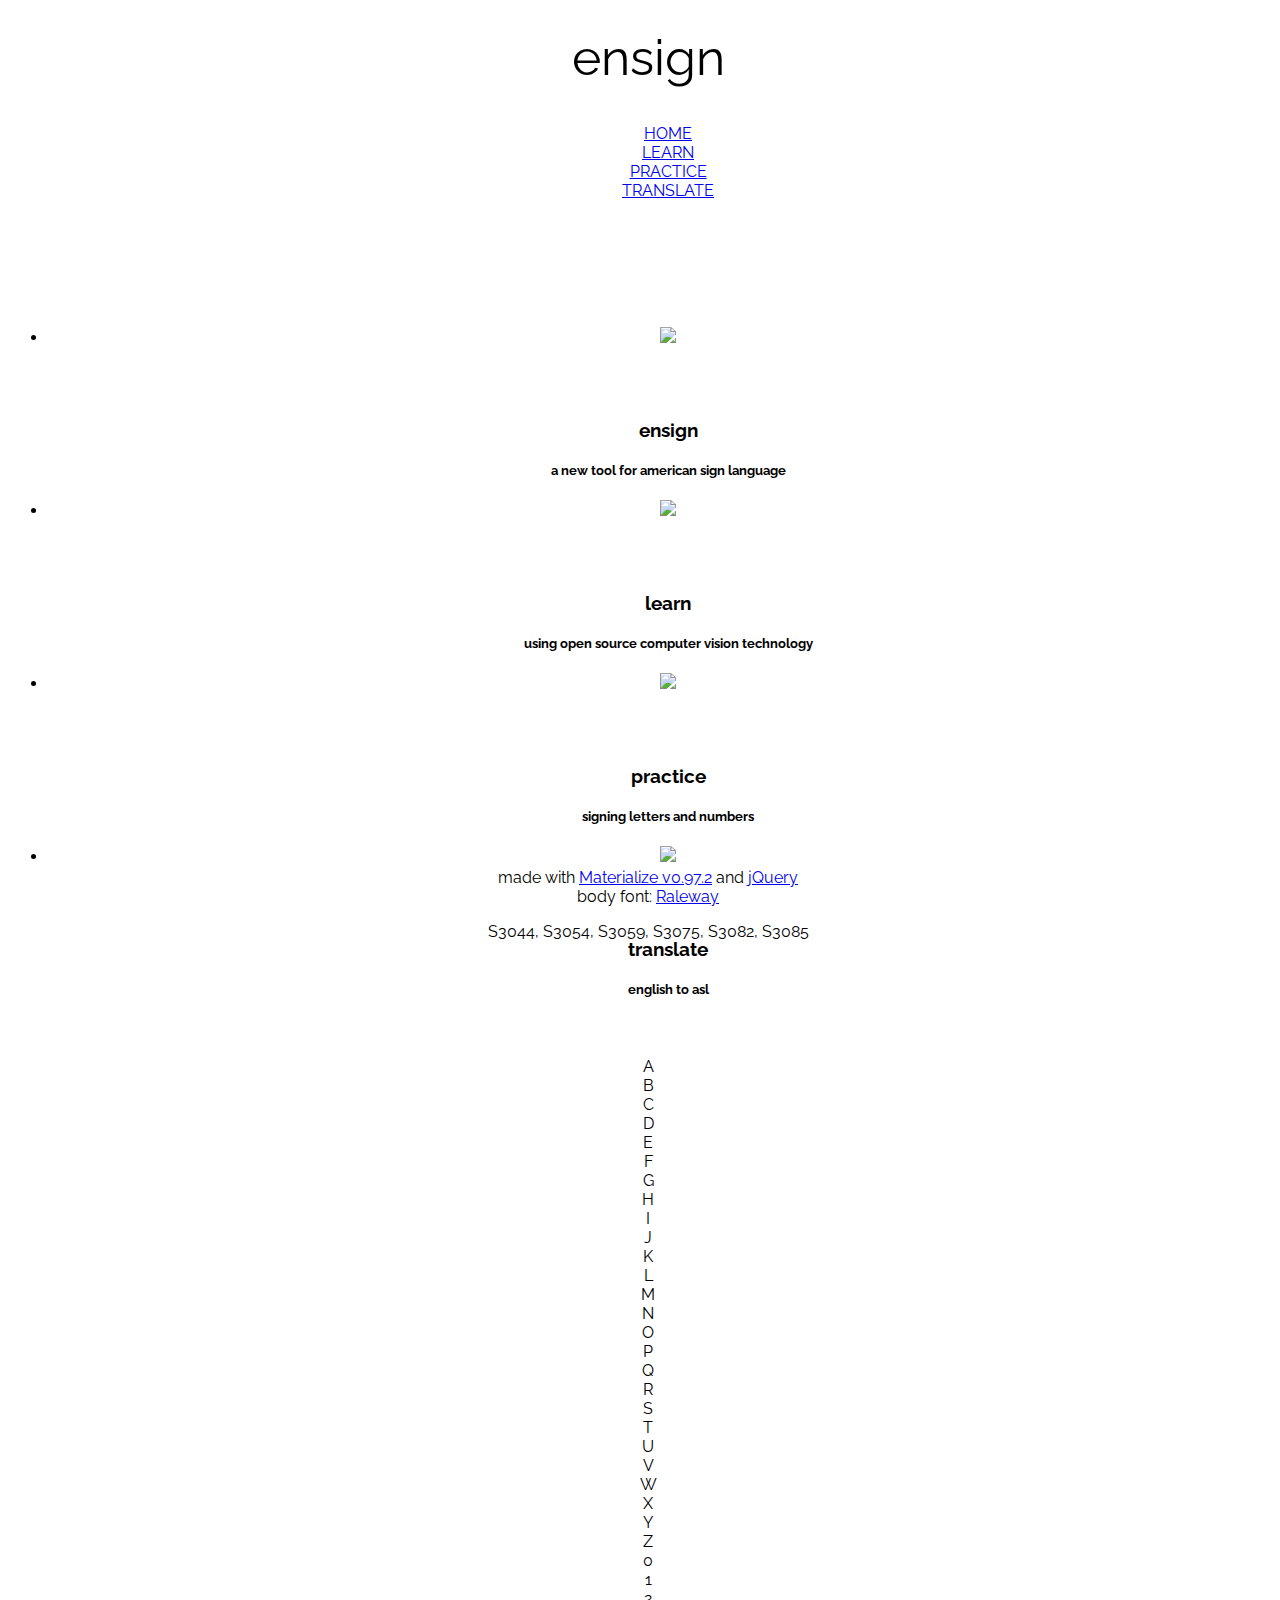
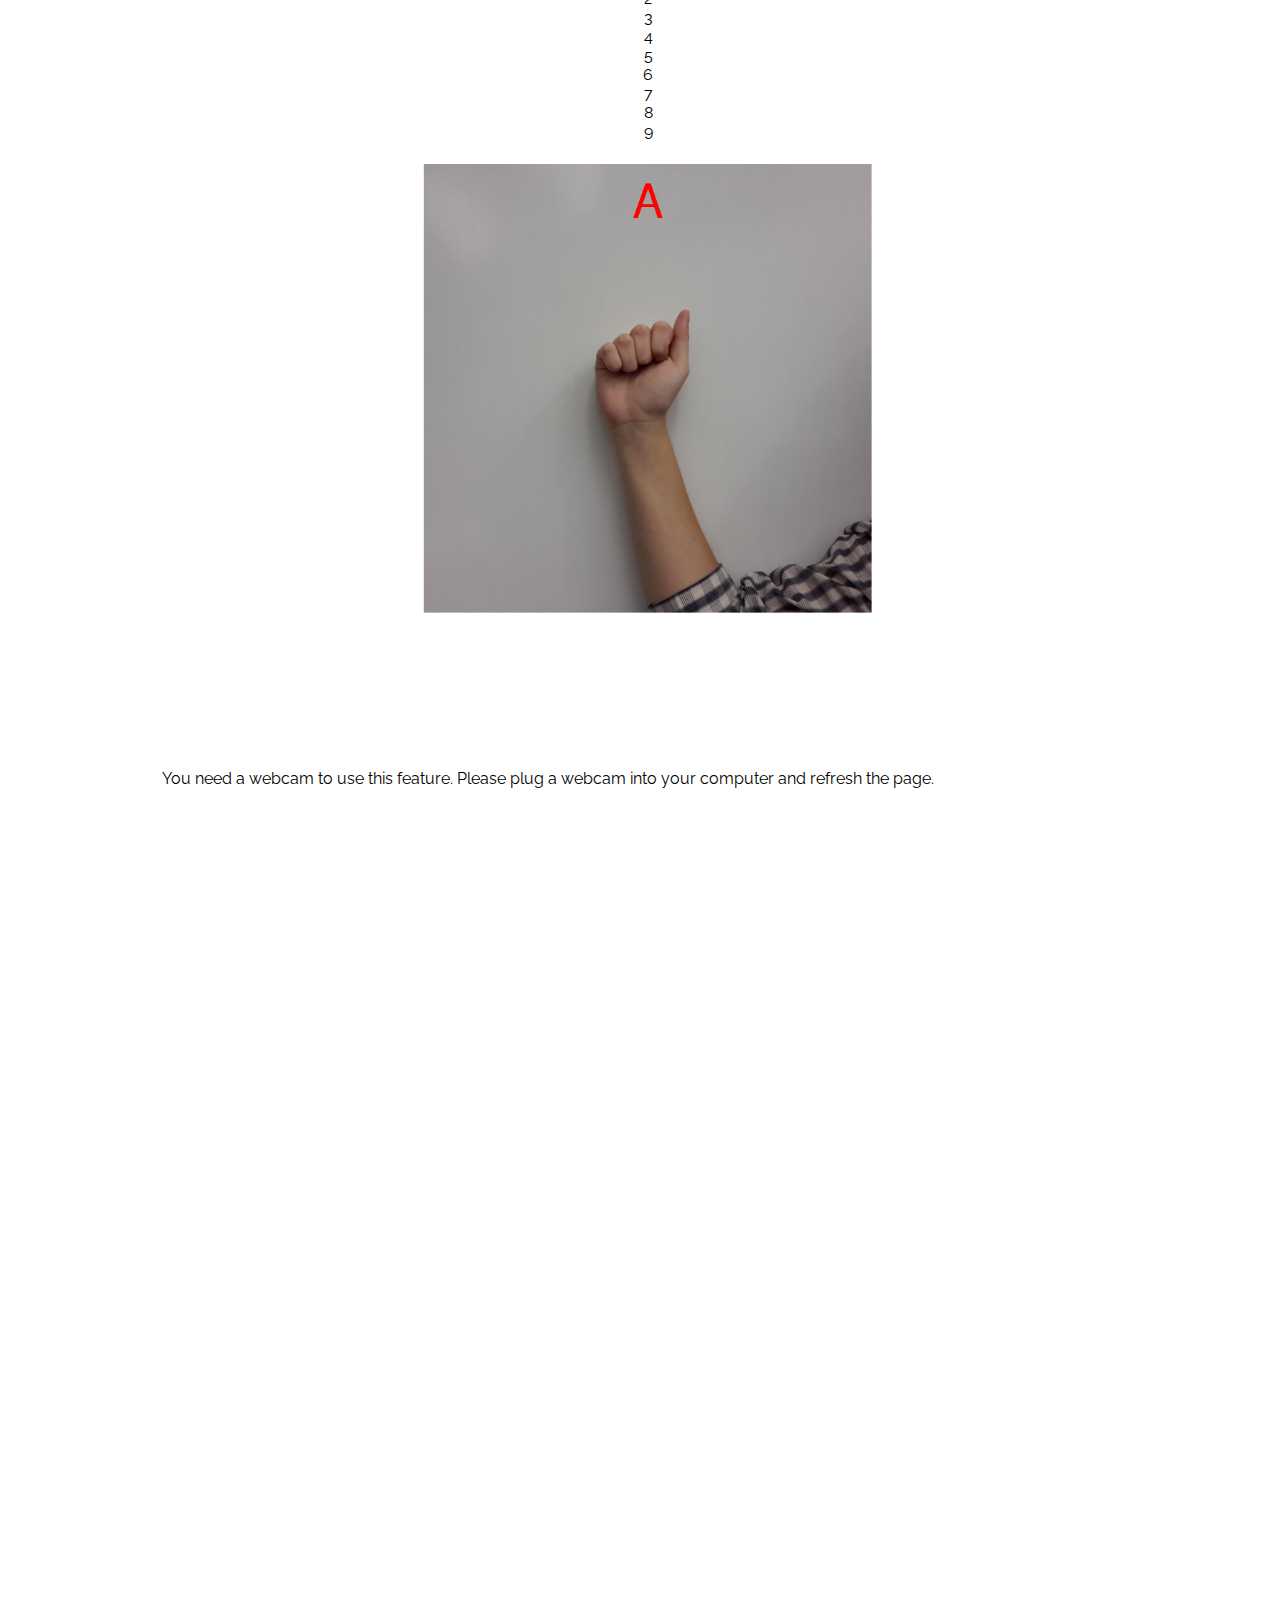
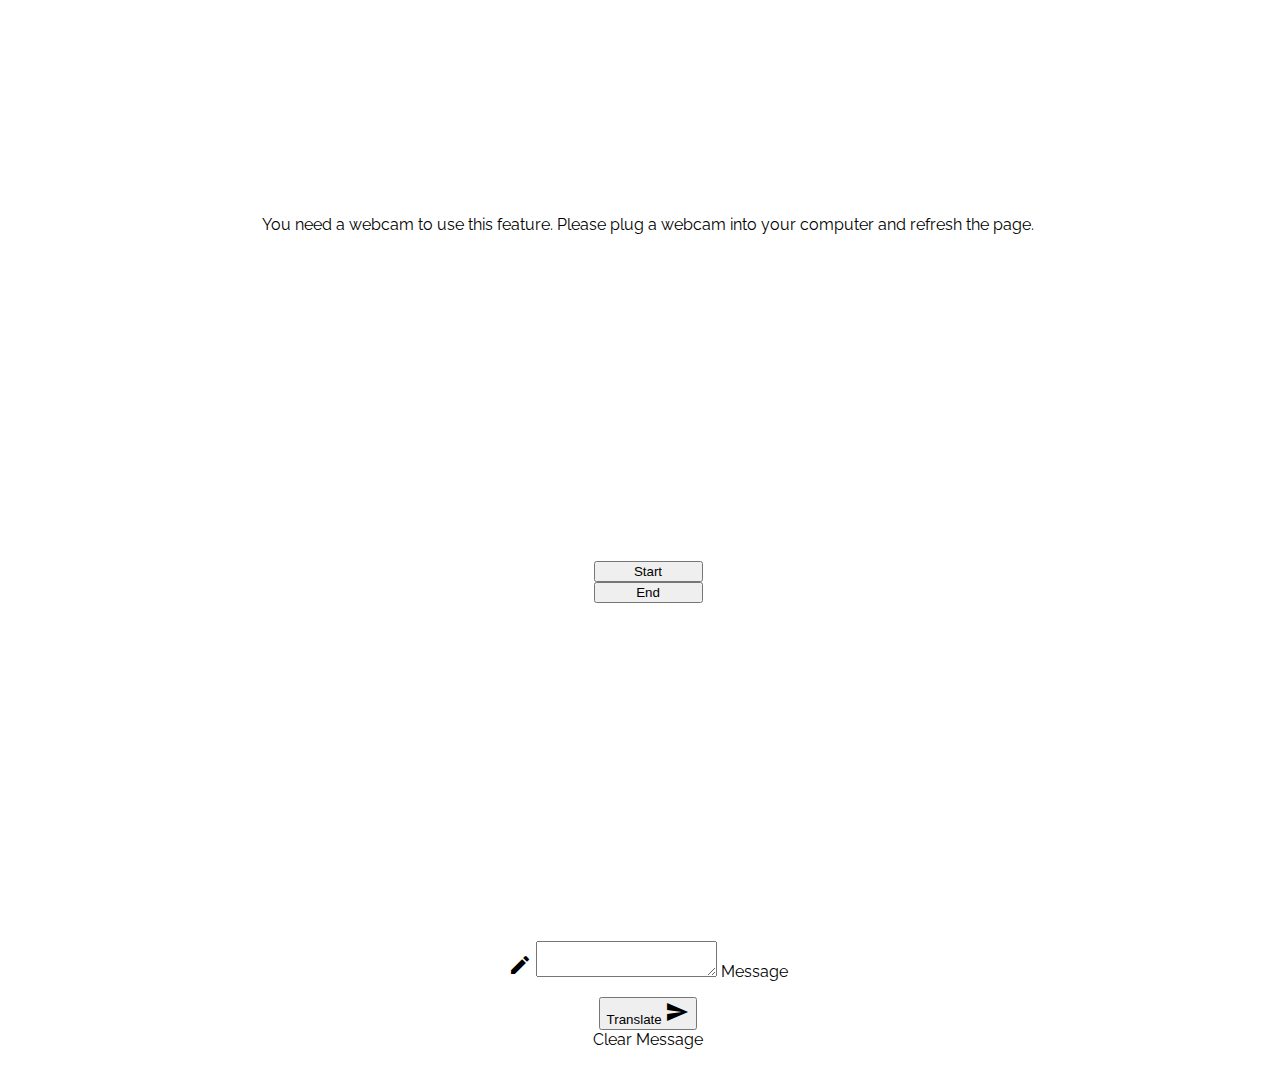
==== commit 42c86f56: "index beautification" ====
--- a/index.html
+++ b/index.html
@@ -1,271 +1,244 @@
 <html>
-
-  <head>
-
-    <meta name="viewport" content="width=device-width, initial-scale=1.0, maximum-scale=1.0, user-scalable=no" /> <!-- resize content based on screen size -->
-    <link href="materialize/css/materialize.min.css" rel="stylesheet" type="text/css" media="screen,projection" /> <!-- Materialize -->
-    <link href="https://fonts.googleapis.com/icon?family=Material+Icons" rel="stylesheet" /> <!-- Materialize -->
-    <link href="https://fonts.googleapis.com/css?family=Raleway" rel="stylesheet" type="text/css" /> <!-- font -->
-    <link href="additional.css" rel="stylesheet" type="text/css" /> <!-- additional styling hard-coded by team -->
-    <link href="http://www.stonybrook.edu/commcms/llrc/images/languages_flags/connect-sign-language-hi.png" rel="icon" type="image/png" /> <!-- favicon -->
-    <script src="https://ajax.googleapis.com/ajax/libs/jquery/1.12.0/jquery.min.js" type="text/javascript"></script> <!-- jQuery -->
-    <script src="materialize/js/materialize.min.js" type="text/javascript"></script> <!-- Materialize -->
-    <script src="main.js" type="text/javascript"></script> <!-- additional JS hard-coded by team -->
-    <title>ensign</title>
-
-	
-  </head>
-  
-  <body onload = "loading('#forVid');loading('#forVid2');">
-
-    <nav class="top-nav indigo"> <!-- header; appears on every page -->
-      <div class="nav-wrapper">
-        <a class="title center">ensign</a>
-      </div>
-    </nav>
-
-    <div class="row">
-
-      <div class="col s12 pink accent-3 navbar"> <!-- tabs; appear on every page -->
-        <ul class="tabs">
-          <li class="tab col s3"><a class="active" href="#home">HOME</a></li>
-          <li class="tab col s3"><a href="#learn">LEARN</a></li>
-          <li class="tab col s3"><a href="#practice">PRACTICE</a></li>
-          <li class="tab col s3"><a href="#translate">TRANSLATE</a></li>
-        </ul>
-      </div>
-
-      <div class="content"> <!-- content on page changes based on tab clicked -->
-
-        <div id="home" class="col s12"> <!-- 'Home' tab -->
-          <br><br><br><br><br> <!-- top spacing -->
-          <div class="slider"> <!-- slider with four slides -->
-            <ul class="slides">
-              <li> <!-- first slide -->
-                <img src="http://cfile6.uf.tistory.com/image/2317924251A4B8BA31E3AF"> <!-- background for slides -->
-                <div class="caption left-align">
-                  <br><br><br>
-                  <h3>ensign</h3>
-                  <h5 class="light grey-text text-lighten-3">a new tool for american sign language</h5>
-                </div>
-              </li>
-              <li> <!-- second slide -->
-                <img src="http://cfile6.uf.tistory.com/image/2317924251A4B8BA31E3AF">
-                <div class="caption right-align">
-                  <br><br><br>
-                  <h3>learn</h3>
-                  <h5 class="light grey-text text-lighten-3">using open source computer vision technology</h5>
-                </div>
-              </li>
-              <li> <!-- third slide -->
-                <img src="http://cfile6.uf.tistory.com/image/2317924251A4B8BA31E3AF">
-                <div class="caption left-align">
-                  <br><br><br>
-                  <h3>practice</h3>
-                  <h5 class="light grey-text text-lighten-3">signing letters and numbers</h5>
-                </div>
-              </li>
-              <li> <!-- fourth slide -->
-                <img src="http://cfile6.uf.tistory.com/image/2317924251A4B8BA31E3AF">
-                <div class="caption right-align">
-                  <br><br><br>
-                  <h3>translate</h3>
-                  <h5 class="light grey-text text-lighten-3">english to asl</h5>
-                </div>
-              </li>
-            </ul>
-          </div>
-          <div class="row"> <!-- bottom spacing -->
-          </div>
-          <div class="row"> <!-- bottom spacing -->
-          </div>
-        </div>
-		
-        <div id="learn" class="col s12"> <!-- 'Learn' tab -->
-          <br><br> <!-- top spacing -->
-		  <form method="POST" onsubmit = "submitImage();">
-          <div class="row"> <!-- first row of buttons -->
-			<div class="col s1" onclick="submitImage('A');disableAll();"><a id = "A" class = "waves-effect waves-light btn pink accent-3">A</a></div>
-            <div class="col s1" onclick="submitImage('B');disableAll();"><a id = "B" class = "waves-effect waves-light btn pink accent-3">B</a></div>
-			<div class="col s1" onclick="submitImage('C');disableAll();"><a id = "C" class = "waves-effect waves-light btn pink accent-3">C</a></div>
-			<div class="col s1" onclick="submitImage('D');disableAll();"><a id = "D" class = "waves-effect waves-light btn pink accent-3">D</a></div>
-			<div class="col s1" onclick="submitImage('E');disableAll();"><a id = "E" class = "waves-effect waves-light btn pink accent-3">E</a></div>
-			<div class="col s1" onclick="submitImage('F');disableAll();"><a id = "F" class = "waves-effect waves-light btn pink accent-3">F</a></div>
-			<div class="col s1" onclick="submitImage('G');disableAll();"><a id = "G" class = "waves-effect waves-light btn pink accent-3">G</a></div>
-			<div class="col s1" onclick="submitImage('H');disableAll();"><a id = "H" class = "waves-effect waves-light btn pink accent-3">H</a></div>
-			<div class="col s1" onclick="submitImage('I');disableAll();"><a id = "I" class = "waves-effect waves-light btn pink accent-3">I</a></div>
-			<div class="col s1" onclick="submitImage('J');disableAll();"><a id = "J" class = "waves-effect waves-light btn pink accent-3">J</a></div>
-			<div class="col s1" onclick="submitImage('K');disableAll();"><a id = "K" class = "waves-effect waves-light btn pink accent-3">K</a></div>
-			<div class="col s1" onclick="submitImage('L');disableAll();"><a id = "L" class = "waves-effect waves-light btn pink accent-3">L</a></div>
-          </div>
-          <div class="row"> <!-- second row of buttons -->
-			<div class="col s1" onclick="submitImage('M');disableAll();"><a id = "M" class = "waves-effect waves-light btn pink accent-3">M</a></div>
-			<div class="col s1" onclick="submitImage('N');disableAll();"><a id = "N" class = "waves-effect waves-light btn pink accent-3">N</a></div>
-			<div class="col s1" onclick="submitImage('O');disableAll();"><a id = "O" class = "waves-effect waves-light btn pink accent-3">O</a></div>
-			<div class="col s1" onclick="submitImage('P');disableAll();"><a id = "P" class = "waves-effect waves-light btn pink accent-3">P</a></div>
-			<div class="col s1" onclick="submitImage('Q');disableAll();"><a id = "Q" class = "waves-effect waves-light btn pink accent-3">Q</a></div>
-			<div class="col s1" onclick="submitImage('R');disableAll();"><a id = "R" class = "waves-effect waves-light btn pink accent-3">R</a></div>
-			<div class="col s1" onclick="submitImage('S');disableAll();"><a id = "S" class = "waves-effect waves-light btn pink accent-3">S</a></div>
-			<div class="col s1" onclick="submitImage('T');disableAll();"><a id = "T" class = "waves-effect waves-light btn pink accent-3">T</a></div>
-			<div class="col s1" onclick="submitImage('U');disableAll();"><a id = "U" class = "waves-effect waves-light btn pink accent-3">U</a></div>
-			<div class="col s1" onclick="submitImage('V');disableAll();"><a id = "V" class = "waves-effect waves-light btn pink accent-3">V</a></div>
-			<div class="col s1" onclick="submitImage('W');disableAll();"><a id = "W" class = "waves-effect waves-light btn pink accent-3">W</a></div>
-			<div class="col s1" onclick="submitImage('X');disableAll();"><a id = "X" class = "waves-effect waves-light btn pink accent-3">X</a></div>
-          </div>
-          <div class="row"> <!-- third row of buttons -->
-			<div class="col s1" onclick="submitImage('Y');disableAll();"><a id = "Y" class = "waves-effect waves-light btn pink accent-3">Y</a></div>
-			<div class="col s1" onclick="submitImage('Z');disableAll();"><a id = "Z" class = "waves-effect waves-light btn pink accent-3">Z</a></div>
-			<div class="col s1" onclick="submitImage('0');disableAll();"><a id = "0" class = "waves-effect waves-light btn indigo">0</a></div>
-			<div class="col s1" onclick="submitImage('1');disableAll();"><a id = "1" class = "waves-effect waves-light btn indigo">1</a></div>
-			<div class="col s1" onclick="submitImage('2');disableAll();"><a id = "2" class = "waves-effect waves-light btn indigo">2</a></div>
-			<div class="col s1" onclick="submitImage('3');disableAll();"><a id = "3" class = "waves-effect waves-light btn indigo">3</a></div>
-			<div class="col s1" onclick="submitImage('4');disableAll();"><a id = "4" class = "waves-effect waves-light btn indigo">4</a></div>
-			<div class="col s1" onclick="submitImage('5');disableAll();"><a id = "5" class = "waves-effect waves-light btn indigo">5</a></div>
-			<div class="col s1" onclick="submitImage('6');disableAll();"><a id = "6" class = "waves-effect waves-light btn indigo">6</a></div>
-			<div class="col s1" onclick="submitImage('7');disableAll();"><a id = "7" class = "waves-effect waves-light btn indigo">7</a></div>
-			<div class="col s1" onclick="submitImage('8');disableAll();"><a id = "8" class = "waves-effect waves-light btn indigo">8</a></div>
-			<div class="col s1" onclick="submitImage('9');disableAll();"><a id = "9" class = "waves-effect waves-light btn indigo">9</a></div>
-          </div>
-          <br><br> <!-- spacing between buttons and picture / camera box -->
-          <div class="row">
-            <div class="col s6" id="image"> <!-- displayed image that changes with button click -->
-              <img src="pngs edited/A.PNG" width="450px" style = "position:relative;top:-15px;" height="450px">
-            </div>
-            <div class="col s6">
-				
-              	<div class="chip pink accent-3 white-text" style = "position:relative;top:-20px;right:200px">get ready in</div>
-				<div class="chip chip1" id="chip1" style = "z-index:2;position:relative;top:-20px;right:200px">one</div> <!-- chip 1 -->
-				<div class="chip chip2" id="chip2" style = "z-index:2;position:relative;top:-20px;right:200px">two</div> <!-- chip 2 -->
-				<div class="chip chip3" id="chip3" style = "z-index:2;position:relative;top:-20px;right:200px">three</div> <!-- chip 3 -->
-				<div class="chip chip4" id="chip4" style = "z-index:2;position:relative;top:-20px;right:200px">four</div> <!-- chip 4 -->
-				<div class="chip chip5" id="chip5" style = "z-index:2;position:relative;top:-20px;right:200px">five</div> <!-- chip 5 -->
-                <br><br><br><br> <!-- forcing middle vertical alignment manually -->
-                 <!--<div>You will need a webcam feed in order for the computer to</div> 
-                <div>recognize your gestures so that you can begin learning ASL.</div>
-                <br>
-                <div>Please click the button below to open the webcam feed.</div>
-                <br>
-                <div>It is recommended that you resize the feed</div>
-                <div>window to fit within the contours of this box.</div>
-                <br>
-                <div>It is also recommended that your hand take up as much</div>
-                <div>of the white outlined box in the webcam feed as possible.</div>
-                <div></div>
-                <br><br>
-                <!-- 'Learn' button triggers the Python program that lets the user learn the various signs -->
-                <!--<button class="btn waves-effect waves-light indigo" type="submit" name="submit">Learn
-                  <i class="material-icons right">send</i>
-                </button>-->
-
-				<div class="camera"><!--getUsermedia frame goes here-->
-				<div id = "response" style="z-index:3;position:relative;color:white;right:100;height:0;top:-50"></div>
-				<div class = "mybox" id = "box" style="width:200px;height:200px;border:3px solid #000;z-index:3;position:relative;top:140px;left:38%;transform: translate(-50%, -50%);"></div>
-				<video id = "forVid"  autoplay="true" height="400px" width="600px" style = "z-index:1;position:relative;top:-270px;right:100px"></video>
-				
-				</div>
-				
-				<canvas id="canvas"></canvas>
-              
-            </div>
-          </div>
-		  </form>
-          <div class="row"> <!-- bottom spacing -->
-          </div>
-		  
-        </div>
-		
-
-        <div id="practice" class="col s12"> <!-- 'Practice' tab -->
-		        <div class="chip pink accent-3 white-text" style = "z-index:2;position:relative;top:50">get ready in</div>
-				<div class="chip chip1" id="chip6" style = "z-index:2;position:relative;top:50">one</div> <!-- chip 1 -->
-				<div class="chip chip2" id="chip7" style = "z-index:2;position:relative;top:50">two</div> <!-- chip 2 -->
-				<div class="chip chip3" id="chip8" style = "z-index:2;position:relative;top:50">three</div> <!-- chip 3 -->
-				<div class="chip chip4" id="chip9" style = "z-index:2;position:relative;top:50">four</div> <!-- chip 4 -->
-				<div class="chip chip5" id="chip10" style = "z-index:2;position:relative;top:50">five</div> <!-- chip 5 -->
-          <br><br> <!-- top spacing -->
-          <div class="row">
-             <!-- virtually the same the same as the box on the 'Learn' page -->
-              <!-- forcing middle vertical alignment manually -->
-				<div id = "letterdiv" style = "position:relative;z-index:2;top:90;color:white;height:0;"></div>
-				<div id = "response2" style = "position:relative;z-index:2;top:110;color:white;height:0;" ></div>
-				<div  class = "mybox" style="width:200px;height:200px;border:3px solid #000;z-index:3;position:relative;top:250px;left:50%;transform: translate(-50%, -50%);"></div>
-			  	<div class="camera"><!--getUsermedia frame goes here-->
-				<video id = "forVid2"  autoplay="true" height="400px" width="600px" style = "position:relative;top:-140;"></video>
-				</div>
-				
-				<canvas id="canvas"></canvas>
-				
-			</div>
-			<div class = "row">
-			<div class = "col s3 push-s4">
-              <button class="btn waves-effect waves-light indigo" id = "practicebtn" style = "position:relative;top:-300;width:109px" onclick="startCount();this.disabled = true">Start
-                
-              </button><!--start button for practice program-->
-			  </div>
-			  <div class = "col s3 push-s2">
-			  <button class="btn waves-effect waves-light pink accent-3" style = "position:relative;top:-300;width:109px" id = "endpracticebtn" onclick="stopCount();enablePractice();">End
-                
-              </button><!--end button for practice program-->
-				</div>
-            
-          </div>
-          <div class="row"> <!-- bottom spacing -->
-          </div>
-        </div>
-
-        <div id="translate" class="col s12"> <!-- 'Translate' tab -->
-          <br><br> <!-- top spacing -->
-          <div class="row">
-            <form class="col s12"> <!-- input box -->
-              <div class="row">
-                <div class="input-field col s6 push-s3">
-                  <i class="material-icons prefix">mode_edit</i>
-                  <textarea id="translatebox" class="materialize-textarea"></textarea>
-                  <label for="translatebox">Message</label>
-                </div>
-              </div>
-            </form>
-          </div>
-          <div class="row">
-            <div class="col s3 push-s3"> <!-- 'Translate' button -->
-              <button class="btn waves-effect waves-light indigo" id="translate">Translate
-                <i class="material-icons right">send</i>
-              </button>
-            </div>
-            <div class="col s3 push-s3"> <!-- 'Clear Message' button -->
-              <a class="waves-effect waves-indigo btn-flat">Clear Message</a>
-            </div>
-          </div>
-          <br><br>
-          <div class="row">
-            <div id="translateimg"> <!-- where pictures appear following translation -->
-            </div>
-          </div>
-          <div class="row"> <!-- bottom spacing -->
-          </div>
-        </div>
-
-      </div>
-
-    </div>
-
-    <footer class="page-footer pink lighten-3"> <!-- footer; appears on every page -->
-
-      <p>
-        made with <a class="grey-text text-lighten-4" href="http://materializecss.com/" target="_blank">
-        Materialize v0.97.2</a></li> and <a class="grey-text text-lighten-4" href="http://jquery.com/" target="_blank">
-        jQuery</a></li>
-        <br>
-        body font: <a class="grey-text text-lighten-4" href="https://www.google.com/fonts/specimen/Raleway" target="_blank">
-        Raleway</a></li>
-      </p>
-
-      <div class="footer-copyright">
-        <div>S3044, S3054, S3059, S3075, S3082, S3085</div> <!-- id numbers for nationals -->
-      </div>
-
-    </footer>
-
-  </body>
-
-</html>
+	<head>
+		<meta name="viewport" content="width=device-width, initial-scale=1.0, maximum-scale=1.0, user-scalable=no" /><!-- resize content based on screen size -->
+		<link href="materialize/css/materialize.min.css" rel="stylesheet" type="text/css" media="screen,projection" /><!-- Materialize -->
+		<link href="https://fonts.googleapis.com/icon?family=Material+Icons" rel="stylesheet" /><!-- Materialize -->
+		<link href="https://fonts.googleapis.com/css?family=Raleway" rel="stylesheet" type="text/css" /><!-- font -->
+		<link href="additional.css" rel="stylesheet" type="text/css" /><!-- additional styling hard-coded by team -->
+		<link href="http://www.stonybrook.edu/commcms/llrc/images/languages_flags/connect-sign-language-hi.png" rel="icon" type="image/png" /><!-- favicon -->
+		<script src="https://ajax.googleapis.com/ajax/libs/jquery/1.12.0/jquery.min.js" type="text/javascript"></script> <!-- jQuery -->
+		<script src="materialize/js/materialize.min.js" type="text/javascript"></script> <!-- Materialize -->
+		<script src="main.js" type="text/javascript"></script> <!-- additional JS hard-coded by team -->
+		<title>ensign</title>
+	</head>
+	<body onload = "loading('#forVid');loading('#forVid2');">
+		<nav class="top-nav indigo">
+			<!-- header; appears on every page -->
+			<div class="nav-wrapper">
+				<a class="title center">ensign</a>
+			</div>
+		</nav>
+		<div class="row">
+			<div class="col s12 pink accent-3 navbar">
+				<!-- tabs; appear on every page -->
+				<ul class="tabs">
+					<li class="tab col s3"><a class="active" href="#home">HOME</a></li>
+					<li class="tab col s3"><a href="#learn">LEARN</a></li>
+					<li class="tab col s3"><a href="#practice">PRACTICE</a></li>
+					<li class="tab col s3"><a href="#translate">TRANSLATE</a></li>
+				</ul>
+			</div>
+			<div class="content">
+				<!-- content on page changes based on tab clicked -->
+				<div id="home" class="col s12">
+					<!-- 'Home' tab -->
+					<br><br><br><br><br> <!-- top spacing -->
+					<div class="slider">
+						<!-- slider with four slides -->
+						<ul class="slides">
+							<li>
+								<!-- first slide -->
+								<img src="http://cfile6.uf.tistory.com/image/2317924251A4B8BA31E3AF"> <!-- background for slides -->
+								<div class="caption left-align">
+									<br><br><br>
+									<h3>ensign</h3>
+									<h5 class="light grey-text text-lighten-3">a new tool for american sign language</h5>
+								</div>
+							</li>
+							<li>
+								<!-- second slide -->
+								<img src="http://cfile6.uf.tistory.com/image/2317924251A4B8BA31E3AF">
+								<div class="caption right-align">
+									<br><br><br>
+									<h3>learn</h3>
+									<h5 class="light grey-text text-lighten-3">using open source computer vision technology</h5>
+								</div>
+							</li>
+							<li>
+								<!-- third slide -->
+								<img src="http://cfile6.uf.tistory.com/image/2317924251A4B8BA31E3AF">
+								<div class="caption left-align">
+									<br><br><br>
+									<h3>practice</h3>
+									<h5 class="light grey-text text-lighten-3">signing letters and numbers</h5>
+								</div>
+							</li>
+							<li>
+								<!-- fourth slide -->
+								<img src="http://cfile6.uf.tistory.com/image/2317924251A4B8BA31E3AF">
+								<div class="caption right-align">
+									<br><br><br>
+									<h3>translate</h3>
+									<h5 class="light grey-text text-lighten-3">english to asl</h5>
+								</div>
+							</li>
+						</ul>
+					</div>
+					<div class="row">
+						<!-- bottom spacing -->
+					</div>
+					<div class="row">
+						<!-- bottom spacing -->
+					</div>
+				</div>
+				<div id="learn" class="col s12">
+					<!-- 'Learn' tab -->
+					<br><br> <!-- top spacing -->
+					<form method="POST" onsubmit = "submitImage();">
+						<div class="row">
+							<!-- first row of buttons -->
+							<div class="col s1" onclick="submitImage('A');disableAll();"><a id = "A" class = "waves-effect waves-light btn pink accent-3">A</a></div>
+							<div class="col s1" onclick="submitImage('B');disableAll();"><a id = "B" class = "waves-effect waves-light btn pink accent-3">B</a></div>
+							<div class="col s1" onclick="submitImage('C');disableAll();"><a id = "C" class = "waves-effect waves-light btn pink accent-3">C</a></div>
+							<div class="col s1" onclick="submitImage('D');disableAll();"><a id = "D" class = "waves-effect waves-light btn pink accent-3">D</a></div>
+							<div class="col s1" onclick="submitImage('E');disableAll();"><a id = "E" class = "waves-effect waves-light btn pink accent-3">E</a></div>
+							<div class="col s1" onclick="submitImage('F');disableAll();"><a id = "F" class = "waves-effect waves-light btn pink accent-3">F</a></div>
+							<div class="col s1" onclick="submitImage('G');disableAll();"><a id = "G" class = "waves-effect waves-light btn pink accent-3">G</a></div>
+							<div class="col s1" onclick="submitImage('H');disableAll();"><a id = "H" class = "waves-effect waves-light btn pink accent-3">H</a></div>
+							<div class="col s1" onclick="submitImage('I');disableAll();"><a id = "I" class = "waves-effect waves-light btn pink accent-3">I</a></div>
+							<div class="col s1" onclick="submitImage('J');disableAll();"><a id = "J" class = "waves-effect waves-light btn pink accent-3">J</a></div>
+							<div class="col s1" onclick="submitImage('K');disableAll();"><a id = "K" class = "waves-effect waves-light btn pink accent-3">K</a></div>
+							<div class="col s1" onclick="submitImage('L');disableAll();"><a id = "L" class = "waves-effect waves-light btn pink accent-3">L</a></div>
+						</div>
+						<div class="row">
+							<!-- second row of buttons -->
+							<div class="col s1" onclick="submitImage('M');disableAll();"><a id = "M" class = "waves-effect waves-light btn pink accent-3">M</a></div>
+							<div class="col s1" onclick="submitImage('N');disableAll();"><a id = "N" class = "waves-effect waves-light btn pink accent-3">N</a></div>
+							<div class="col s1" onclick="submitImage('O');disableAll();"><a id = "O" class = "waves-effect waves-light btn pink accent-3">O</a></div>
+							<div class="col s1" onclick="submitImage('P');disableAll();"><a id = "P" class = "waves-effect waves-light btn pink accent-3">P</a></div>
+							<div class="col s1" onclick="submitImage('Q');disableAll();"><a id = "Q" class = "waves-effect waves-light btn pink accent-3">Q</a></div>
+							<div class="col s1" onclick="submitImage('R');disableAll();"><a id = "R" class = "waves-effect waves-light btn pink accent-3">R</a></div>
+							<div class="col s1" onclick="submitImage('S');disableAll();"><a id = "S" class = "waves-effect waves-light btn pink accent-3">S</a></div>
+							<div class="col s1" onclick="submitImage('T');disableAll();"><a id = "T" class = "waves-effect waves-light btn pink accent-3">T</a></div>
+							<div class="col s1" onclick="submitImage('U');disableAll();"><a id = "U" class = "waves-effect waves-light btn pink accent-3">U</a></div>
+							<div class="col s1" onclick="submitImage('V');disableAll();"><a id = "V" class = "waves-effect waves-light btn pink accent-3">V</a></div>
+							<div class="col s1" onclick="submitImage('W');disableAll();"><a id = "W" class = "waves-effect waves-light btn pink accent-3">W</a></div>
+							<div class="col s1" onclick="submitImage('X');disableAll();"><a id = "X" class = "waves-effect waves-light btn pink accent-3">X</a></div>
+						</div>
+						<div class="row">
+							<!-- third row of buttons -->
+							<div class="col s1" onclick="submitImage('Y');disableAll();"><a id = "Y" class = "waves-effect waves-light btn pink accent-3">Y</a></div>
+							<div class="col s1" onclick="submitImage('Z');disableAll();"><a id = "Z" class = "waves-effect waves-light btn pink accent-3">Z</a></div>
+							<div class="col s1" onclick="submitImage('0');disableAll();"><a id = "0" class = "waves-effect waves-light btn indigo">0</a></div>
+							<div class="col s1" onclick="submitImage('1');disableAll();"><a id = "1" class = "waves-effect waves-light btn indigo">1</a></div>
+							<div class="col s1" onclick="submitImage('2');disableAll();"><a id = "2" class = "waves-effect waves-light btn indigo">2</a></div>
+							<div class="col s1" onclick="submitImage('3');disableAll();"><a id = "3" class = "waves-effect waves-light btn indigo">3</a></div>
+							<div class="col s1" onclick="submitImage('4');disableAll();"><a id = "4" class = "waves-effect waves-light btn indigo">4</a></div>
+							<div class="col s1" onclick="submitImage('5');disableAll();"><a id = "5" class = "waves-effect waves-light btn indigo">5</a></div>
+							<div class="col s1" onclick="submitImage('6');disableAll();"><a id = "6" class = "waves-effect waves-light btn indigo">6</a></div>
+							<div class="col s1" onclick="submitImage('7');disableAll();"><a id = "7" class = "waves-effect waves-light btn indigo">7</a></div>
+							<div class="col s1" onclick="submitImage('8');disableAll();"><a id = "8" class = "waves-effect waves-light btn indigo">8</a></div>
+							<div class="col s1" onclick="submitImage('9');disableAll();"><a id = "9" class = "waves-effect waves-light btn indigo">9</a></div>
+						</div>
+						<br><br> <!-- spacing between buttons and picture / camera box -->
+						<div class="row">
+							<div class="col s6" id="image">
+								<!-- displayed image that changes with button click -->
+								<img src="pngs edited/A.PNG" width="450px" style = "position:relative;top:-15px;" height="450px">
+							</div>
+							<div class="col s6">
+								<div class="chip pink accent-3 white-text" style = "position:relative;top:-20px;right:200px">get ready in</div>
+								<div class="chip chip1" id="chip1" style = "z-index:2;position:relative;top:-20px;right:200px">one</div><!-- chip 1 -->
+								<div class="chip chip2" id="chip2" style = "z-index:2;position:relative;top:-20px;right:200px">two</div><!-- chip 2 -->
+								<div class="chip chip3" id="chip3" style = "z-index:2;position:relative;top:-20px;right:200px">three</div><!-- chip 3 -->
+								<div class="chip chip4" id="chip4" style = "z-index:2;position:relative;top:-20px;right:200px">four</div><!-- chip 4 -->
+								<div class="chip chip5" id="chip5" style = "z-index:2;position:relative;top:-20px;right:200px">five</div><!-- chip 5 -->
+								<br><br><br><br> 
+								<div class="camera"><!--getUsermedia frame goes here-->
+									<div id = "response" style="z-index:3;position:relative;color:white;right:100;height:0;top:-50"></div>
+									<div class = "mybox" id = "box" style="width:200px;height:200px;border:3px solid #000;z-index:3;position:relative;top:140px;left:38%;transform: translate(-50%, -50%);"></div>
+									<video id = "forVid"  autoplay="true" height="400px" width="600px" style = "z-index:1;position:relative;top:-270px;right:100px"></video>
+								</div>
+								<canvas id="canvas"></canvas>
+							</div>
+						</div>
+					</form>
+					<div class="row">
+						<!-- bottom spacing -->
+					</div>
+				</div>
+				<div id="practice" class="col s12">
+					<!-- 'Practice' tab -->
+					<div class="chip pink accent-3 white-text" style = "z-index:2;position:relative;top:50">get ready in</div>
+					<div class="chip chip1" id="chip6" style = "z-index:2;position:relative;top:50">one</div><!-- chip 1 -->
+					<div class="chip chip2" id="chip7" style = "z-index:2;position:relative;top:50">two</div><!-- chip 2 -->
+					<div class="chip chip3" id="chip8" style = "z-index:2;position:relative;top:50">three</div><!-- chip 3 -->
+					<div class="chip chip4" id="chip9" style = "z-index:2;position:relative;top:50">four</div><!-- chip 4 -->
+					<div class="chip chip5" id="chip10" style = "z-index:2;position:relative;top:50">five</div><!-- chip 5 -->
+					<div class="row">
+						<!-- virtually the same the same as the box on the 'Learn' page -->
+						<!-- forcing middle vertical alignment manually -->
+						<div id = "letterdiv" style = "position:relative;z-index:2;top:90;color:white;height:0;"></div>
+						<div id = "response2" style = "position:relative;z-index:2;top:110;color:white;height:0;" ></div>
+						<div  class = "mybox" style="width:200px;height:200px;border:3px solid #000;z-index:3;position:relative;top:250px;left:50%;transform: translate(-50%, -50%);"></div>
+						<div class="camera">
+							<!--getUsermedia frame goes here-->
+							<video id = "forVid2"  autoplay="true" height="400px" width="600px" style = "position:relative;top:-140;"></video>
+						</div>
+						<canvas id="canvas"></canvas>
+					</div>
+					<div class = "row">
+						<div class = "col s3 push-s4">
+							<button class="btn waves-effect waves-light indigo" id = "practicebtn" style = "position:relative;top:-300;width:109px" onclick="startCount();this.disabled = true">Start
+							</button><!--start button for practice program-->
+						</div>
+						<div class = "col s3 push-s2">
+							<button class="btn waves-effect waves-light pink accent-3" style = "position:relative;top:-300;width:109px" id = "endpracticebtn" onclick="stopCount();enablePractice();">End
+							</button><!--end button for practice program-->
+						</div>
+					</div>
+					<div class="row"><!-- bottom spacing -->
+					</div>
+				</div>
+				<div id="translate" class="col s12"><!-- 'Translate' tab -->
+					<br><br> <!-- top spacing -->
+					<div class="row">
+						<form class="col s12"><!-- input box -->
+							<div class="row">
+								<div class="input-field col s6 push-s3">
+									<i class="material-icons prefix">mode_edit</i>
+									<textarea id="translatebox" class="materialize-textarea"></textarea>
+									<label for="translatebox">Message</label>
+								</div>
+							</div>
+						</form>
+					</div>
+					<div class="row">
+						<div class="col s3 push-s3">
+							<!-- 'Translate' button -->
+							<button class="btn waves-effect waves-light indigo" id="translate">Translate
+							<i class="material-icons right">send</i>
+							</button>
+						</div>
+						<div class="col s3 push-s3">
+							<!-- 'Clear Message' button -->
+							<a class="waves-effect waves-indigo btn-flat">Clear Message</a>
+						</div>
+					</div>
+					<br><br>
+					<div class="row">
+						<div id="translateimg">
+							<!-- where pictures appear following translation -->
+						</div>
+					</div>
+					<div class="row">
+						<!-- bottom spacing -->
+					</div>
+				</div>
+			</div>
+		</div>
+		<footer class="page-footer pink lighten-3"><!-- footer; appears on every page -->
+			<p>
+				made with <a class="grey-text text-lighten-4" href="http://materializecss.com/" target="_blank">
+				Materialize v0.97.2</a></li> and <a class="grey-text text-lighten-4" href="http://jquery.com/" target="_blank">
+				jQuery</a></li>
+				<br>
+				body font: <a class="grey-text text-lighten-4" href="https://www.google.com/fonts/specimen/Raleway" target="_blank">
+				Raleway</a></li>
+			</p>
+			<div class="footer-copyright">
+				<div>S3044, S3054, S3059, S3075, S3082, S3085</div><!-- id numbers for nationals -->
+			</div>
+		</footer>
+	</body>
+</html>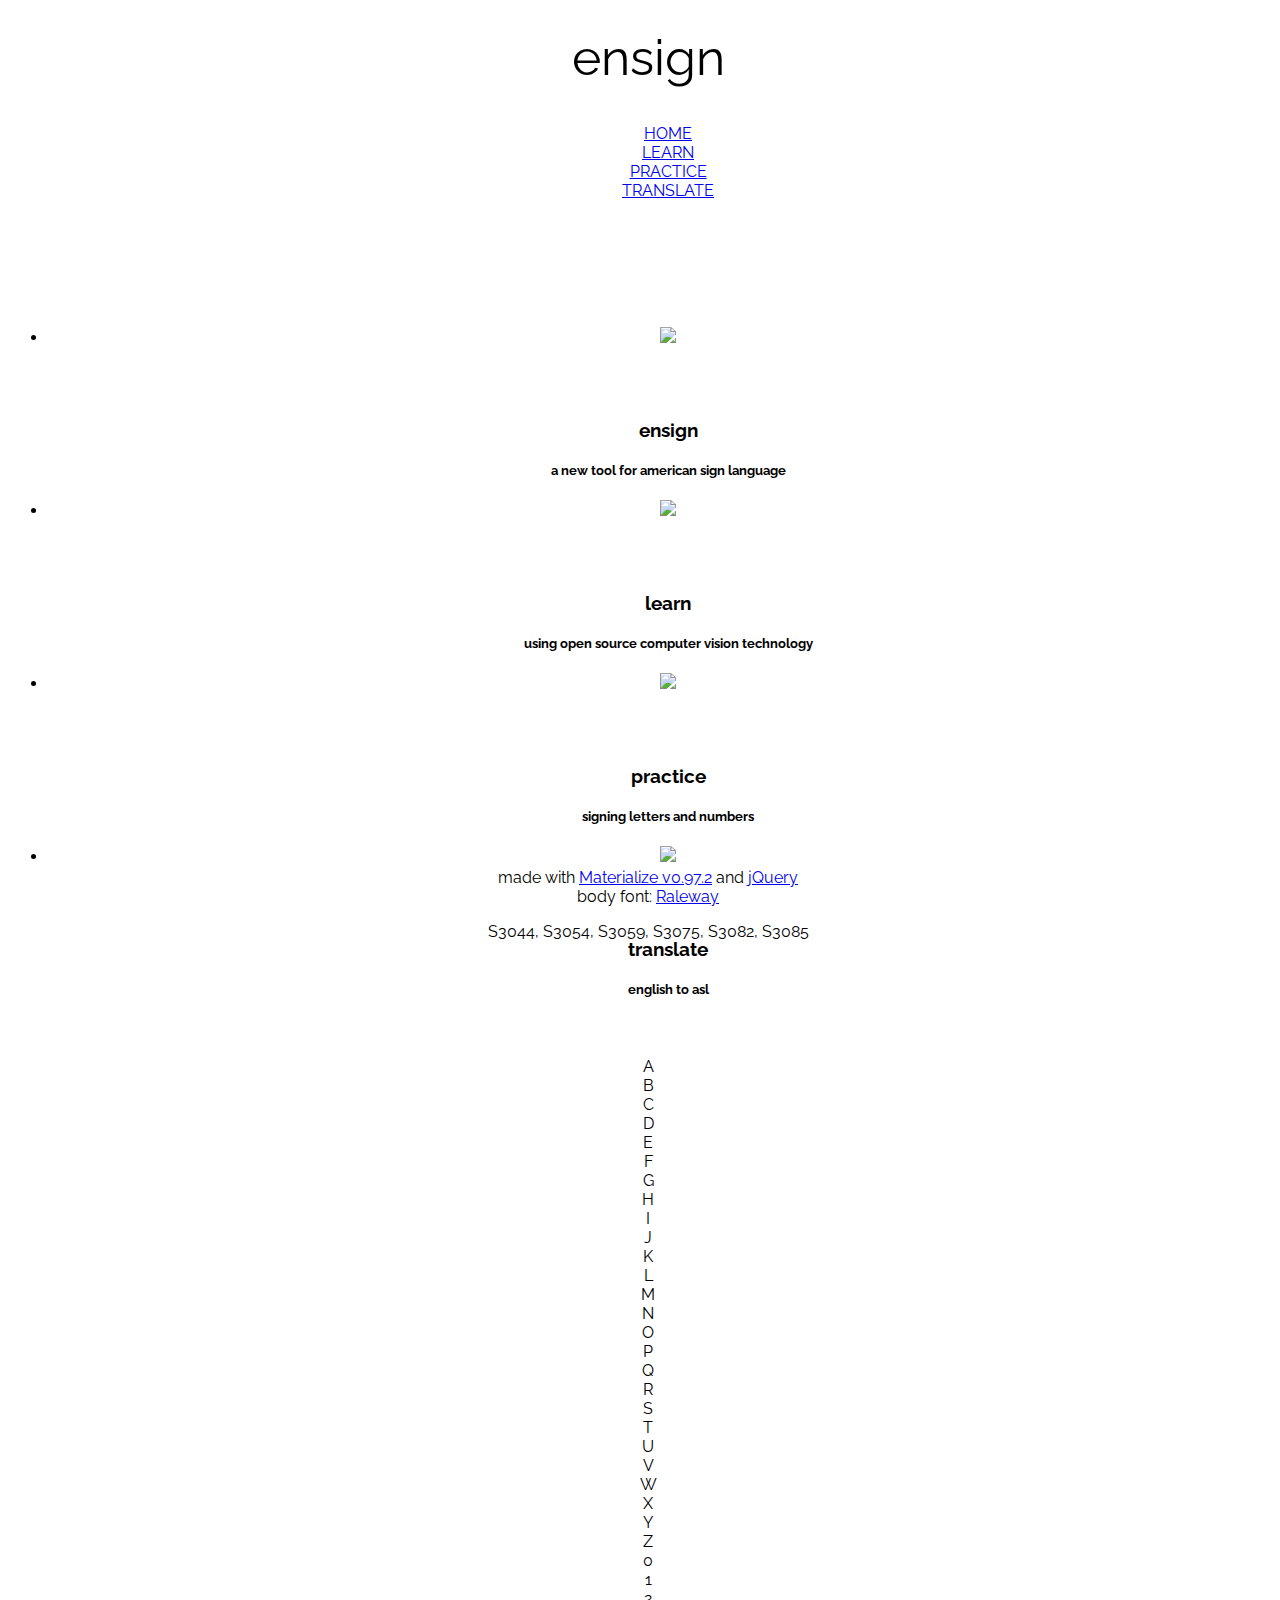
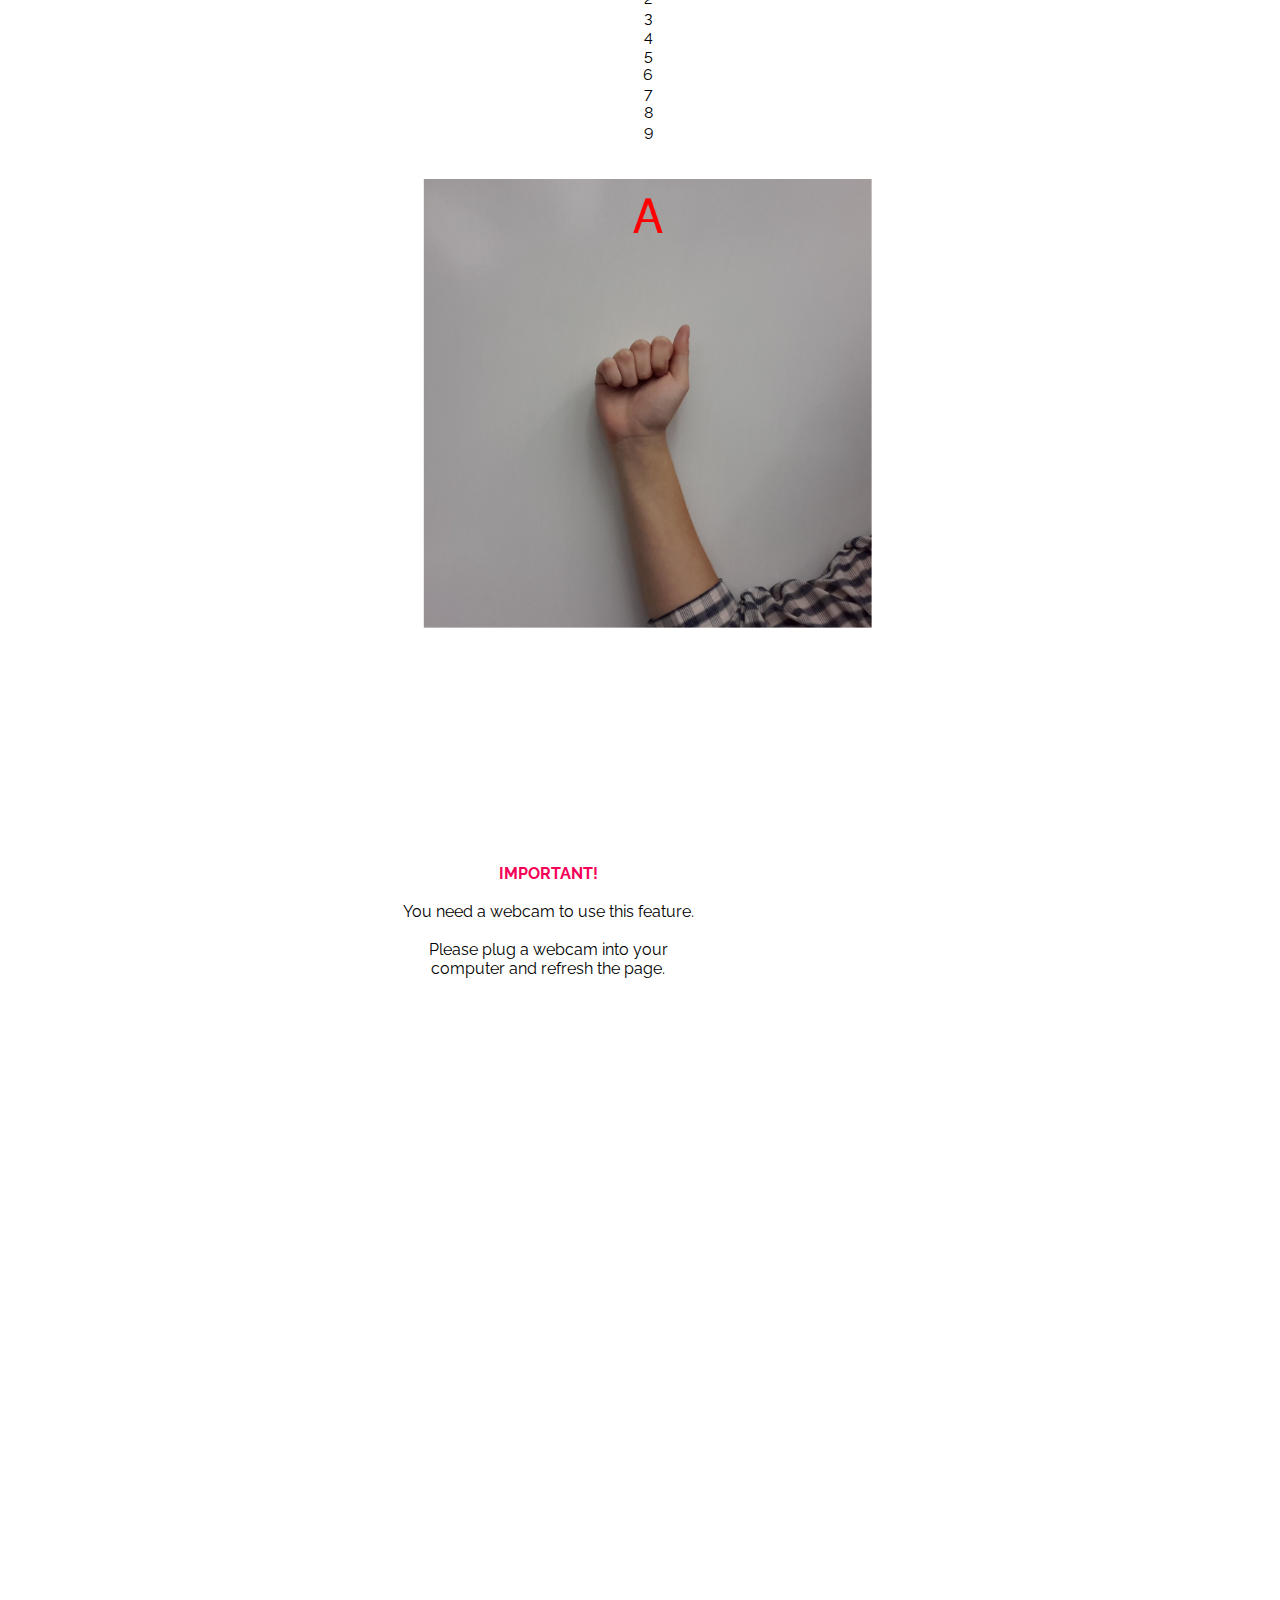
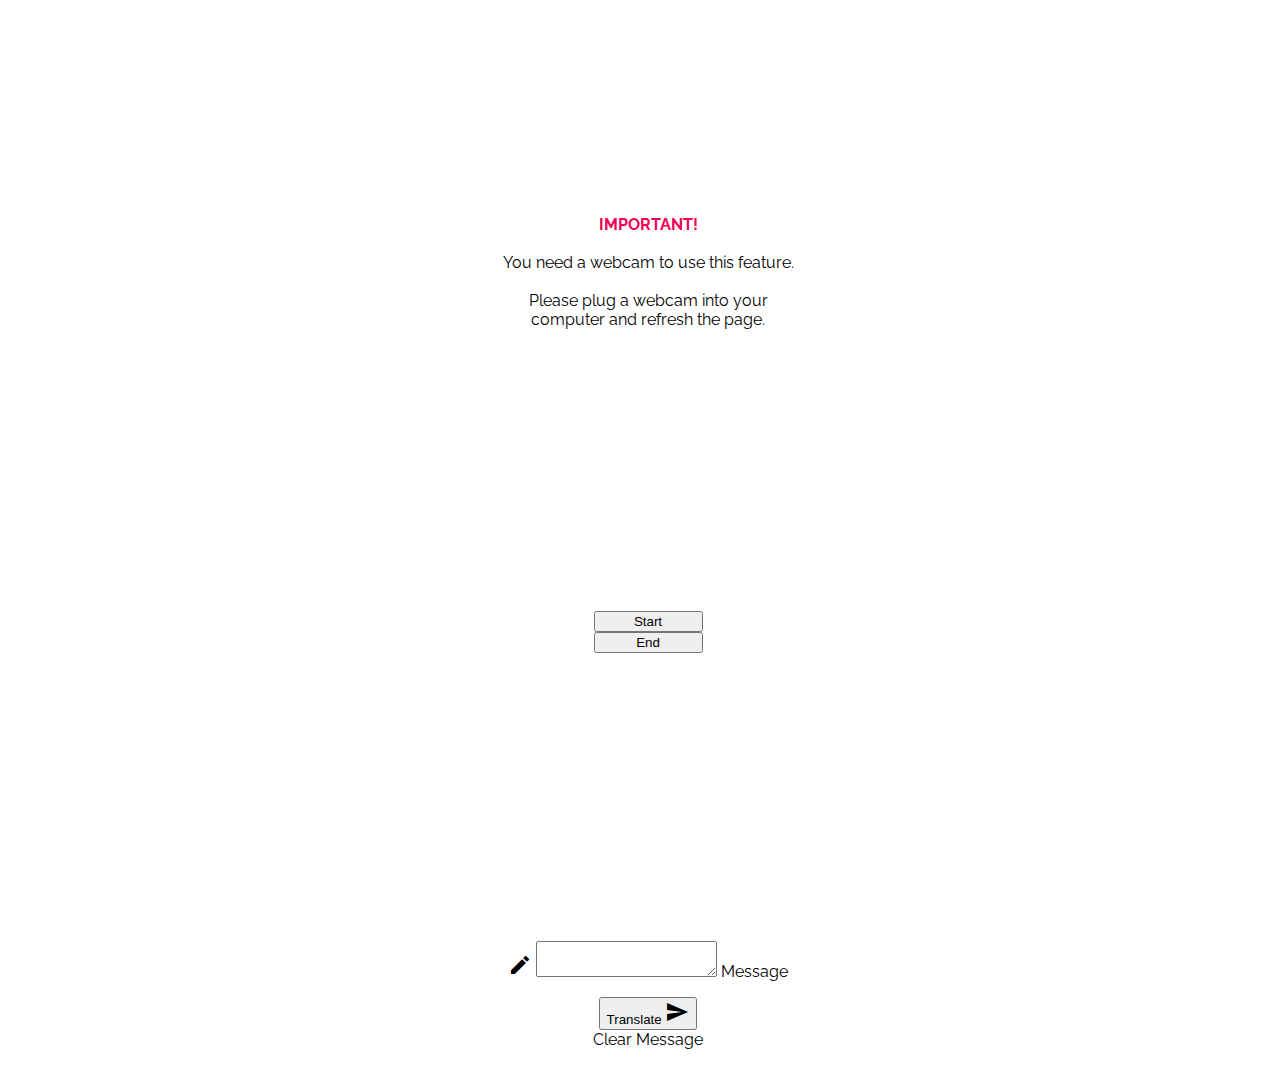
==== commit 043d6f5d: "sarah's update" ====
--- a/index.html
+++ b/index.html
@@ -1,5 +1,7 @@
 <html>
+
 	<head>
+
 		<meta name="viewport" content="width=device-width, initial-scale=1.0, maximum-scale=1.0, user-scalable=no" /><!-- resize content based on screen size -->
 		<link href="materialize/css/materialize.min.css" rel="stylesheet" type="text/css" media="screen,projection" /><!-- Materialize -->
 		<link href="https://fonts.googleapis.com/icon?family=Material+Icons" rel="stylesheet" /><!-- Materialize -->
@@ -10,17 +12,20 @@
 		<script src="materialize/js/materialize.min.js" type="text/javascript"></script> <!-- Materialize -->
 		<script src="main.js" type="text/javascript"></script> <!-- additional JS hard-coded by team -->
 		<title>ensign</title>
+
 	</head>
+
 	<body onload = "loading('#forVid');loading('#forVid2');">
-		<nav class="top-nav indigo">
-			<!-- header; appears on every page -->
+
+		<nav class="top-nav indigo"> <!-- header; appears on every page -->
 			<div class="nav-wrapper">
 				<a class="title center">ensign</a>
 			</div>
 		</nav>
+
 		<div class="row">
-			<div class="col s12 pink accent-3 navbar">
-				<!-- tabs; appear on every page -->
+
+			<div class="col s12 pink accent-3 navbar"> <!-- tabs; appear on every page -->
 				<ul class="tabs">
 					<li class="tab col s3"><a class="active" href="#home">HOME</a></li>
 					<li class="tab col s3"><a href="#learn">LEARN</a></li>
@@ -28,16 +33,13 @@
 					<li class="tab col s3"><a href="#translate">TRANSLATE</a></li>
 				</ul>
 			</div>
-			<div class="content">
-				<!-- content on page changes based on tab clicked -->
-				<div id="home" class="col s12">
-					<!-- 'Home' tab -->
+
+			<div class="content"> <!-- content on page changes based on tab clicked -->
+				<div id="home" class="col s12"> <!-- 'Home' tab -->
 					<br><br><br><br><br> <!-- top spacing -->
-					<div class="slider">
-						<!-- slider with four slides -->
+					<div class="slider"> <!-- slider with four slides -->
 						<ul class="slides">
-							<li>
-								<!-- first slide -->
+							<li> <!-- first slide -->
 								<img src="http://cfile6.uf.tistory.com/image/2317924251A4B8BA31E3AF"> <!-- background for slides -->
 								<div class="caption left-align">
 									<br><br><br>
@@ -45,8 +47,7 @@
 									<h5 class="light grey-text text-lighten-3">a new tool for american sign language</h5>
 								</div>
 							</li>
-							<li>
-								<!-- second slide -->
+							<li> <!-- second slide -->
 								<img src="http://cfile6.uf.tistory.com/image/2317924251A4B8BA31E3AF">
 								<div class="caption right-align">
 									<br><br><br>
@@ -54,8 +55,7 @@
 									<h5 class="light grey-text text-lighten-3">using open source computer vision technology</h5>
 								</div>
 							</li>
-							<li>
-								<!-- third slide -->
+							<li> <!-- third slide -->
 								<img src="http://cfile6.uf.tistory.com/image/2317924251A4B8BA31E3AF">
 								<div class="caption left-align">
 									<br><br><br>
@@ -63,8 +63,7 @@
 									<h5 class="light grey-text text-lighten-3">signing letters and numbers</h5>
 								</div>
 							</li>
-							<li>
-								<!-- fourth slide -->
+							<li> <!-- fourth slide -->
 								<img src="http://cfile6.uf.tistory.com/image/2317924251A4B8BA31E3AF">
 								<div class="caption right-align">
 									<br><br><br>
@@ -74,19 +73,16 @@
 							</li>
 						</ul>
 					</div>
-					<div class="row">
-						<!-- bottom spacing -->
-					</div>
-					<div class="row">
-						<!-- bottom spacing -->
-					</div>
-				</div>
-				<div id="learn" class="col s12">
-					<!-- 'Learn' tab -->
+					<div class="row"> <!-- bottom spacing -->
+					</div>
+					<div class="row"> <!-- bottom spacing -->
+					</div>
+				</div>
+
+				<div id="learn" class="col s12"> <!-- 'Learn' tab -->
 					<br><br> <!-- top spacing -->
 					<form method="POST" onsubmit = "submitImage();">
-						<div class="row">
-							<!-- first row of buttons -->
+						<div class="row"> <!-- first row of buttons -->
 							<div class="col s1" onclick="submitImage('A');disableAll();"><a id = "A" class = "waves-effect waves-light btn pink accent-3">A</a></div>
 							<div class="col s1" onclick="submitImage('B');disableAll();"><a id = "B" class = "waves-effect waves-light btn pink accent-3">B</a></div>
 							<div class="col s1" onclick="submitImage('C');disableAll();"><a id = "C" class = "waves-effect waves-light btn pink accent-3">C</a></div>
@@ -100,8 +96,7 @@
 							<div class="col s1" onclick="submitImage('K');disableAll();"><a id = "K" class = "waves-effect waves-light btn pink accent-3">K</a></div>
 							<div class="col s1" onclick="submitImage('L');disableAll();"><a id = "L" class = "waves-effect waves-light btn pink accent-3">L</a></div>
 						</div>
-						<div class="row">
-							<!-- second row of buttons -->
+						<div class="row"> <!-- second row of buttons -->
 							<div class="col s1" onclick="submitImage('M');disableAll();"><a id = "M" class = "waves-effect waves-light btn pink accent-3">M</a></div>
 							<div class="col s1" onclick="submitImage('N');disableAll();"><a id = "N" class = "waves-effect waves-light btn pink accent-3">N</a></div>
 							<div class="col s1" onclick="submitImage('O');disableAll();"><a id = "O" class = "waves-effect waves-light btn pink accent-3">O</a></div>
@@ -115,8 +110,7 @@
 							<div class="col s1" onclick="submitImage('W');disableAll();"><a id = "W" class = "waves-effect waves-light btn pink accent-3">W</a></div>
 							<div class="col s1" onclick="submitImage('X');disableAll();"><a id = "X" class = "waves-effect waves-light btn pink accent-3">X</a></div>
 						</div>
-						<div class="row">
-							<!-- third row of buttons -->
+						<div class="row"> <!-- third row of buttons -->
 							<div class="col s1" onclick="submitImage('Y');disableAll();"><a id = "Y" class = "waves-effect waves-light btn pink accent-3">Y</a></div>
 							<div class="col s1" onclick="submitImage('Z');disableAll();"><a id = "Z" class = "waves-effect waves-light btn pink accent-3">Z</a></div>
 							<div class="col s1" onclick="submitImage('0');disableAll();"><a id = "0" class = "waves-effect waves-light btn indigo">0</a></div>
@@ -132,68 +126,66 @@
 						</div>
 						<br><br> <!-- spacing between buttons and picture / camera box -->
 						<div class="row">
-							<div class="col s6" id="image">
-								<!-- displayed image that changes with button click -->
-								<img src="pngs edited/A.PNG" width="450px" style = "position:relative;top:-15px;" height="450px">
+							<div class="col s6" id="image"> <!-- displayed image that changes with button click -->
+								<img src="pngs edited/A.PNG" width="450px" height="450px">
 							</div>
 							<div class="col s6">
-								<div class="chip pink accent-3 white-text" style = "position:relative;top:-20px;right:200px">get ready in</div>
-								<div class="chip chip1" id="chip1" style = "z-index:2;position:relative;top:-20px;right:200px">one</div><!-- chip 1 -->
-								<div class="chip chip2" id="chip2" style = "z-index:2;position:relative;top:-20px;right:200px">two</div><!-- chip 2 -->
-								<div class="chip chip3" id="chip3" style = "z-index:2;position:relative;top:-20px;right:200px">three</div><!-- chip 3 -->
-								<div class="chip chip4" id="chip4" style = "z-index:2;position:relative;top:-20px;right:200px">four</div><!-- chip 4 -->
-								<div class="chip chip5" id="chip5" style = "z-index:2;position:relative;top:-20px;right:200px">five</div><!-- chip 5 -->
+								<!-- countdown mechanism -->
+								<div class="chip pink accent-3 white-text" style = "position:relative;top:-5px;right:85px">get ready in</div>
+								<div class="chip chip1" id="chip1" style = "z-index:2;position:relative;top:-5px;right:85px">one</div> <!-- chip 1 -->
+								<div class="chip chip2" id="chip2" style = "z-index:2;position:relative;top:-5px;right:85px">two</div> <!-- chip 2 -->
+								<div class="chip chip3" id="chip3" style = "z-index:2;position:relative;top:-5px;right:85px">three</div> <!-- chip 3 -->
+								<div class="chip chip4" id="chip4" style = "z-index:2;position:relative;top:-5px;right:85px">four</div> <!-- chip 4 -->
+								<div class="chip chip5" id="chip5" style = "z-index:2;position:relative;top:-5px;right:85px">five</div> <!-- chip 5 -->
 								<br><br><br><br> 
-								<div class="camera"><!--getUsermedia frame goes here-->
+								<div class="camera"> <!--getUsermedia frame goes here-->
 									<div id = "response" style="z-index:3;position:relative;color:white;right:100;height:0;top:-50"></div>
-									<div class = "mybox" id = "box" style="width:200px;height:200px;border:3px solid #000;z-index:3;position:relative;top:140px;left:38%;transform: translate(-50%, -50%);"></div>
-									<video id = "forVid"  autoplay="true" height="400px" width="600px" style = "z-index:1;position:relative;top:-270px;right:100px"></video>
+									<div class = "mybox" id = "box" style="width:200px;height:200px;border:3px solid #f50057;z-index:3;position:relative;top:155px;left:42%;transform: translate(-50%, -50%);"></div>
+									<video id = "forVid"  autoplay="true" height="400px" width="600px" style = "z-index:1;position:relative;top:-249px;right:75px"></video>
 								</div>
 								<canvas id="canvas"></canvas>
 							</div>
 						</div>
 					</form>
-					<div class="row">
-						<!-- bottom spacing -->
-					</div>
-				</div>
-				<div id="practice" class="col s12">
-					<!-- 'Practice' tab -->
-					<div class="chip pink accent-3 white-text" style = "z-index:2;position:relative;top:50">get ready in</div>
-					<div class="chip chip1" id="chip6" style = "z-index:2;position:relative;top:50">one</div><!-- chip 1 -->
-					<div class="chip chip2" id="chip7" style = "z-index:2;position:relative;top:50">two</div><!-- chip 2 -->
-					<div class="chip chip3" id="chip8" style = "z-index:2;position:relative;top:50">three</div><!-- chip 3 -->
-					<div class="chip chip4" id="chip9" style = "z-index:2;position:relative;top:50">four</div><!-- chip 4 -->
-					<div class="chip chip5" id="chip10" style = "z-index:2;position:relative;top:50">five</div><!-- chip 5 -->
-					<div class="row">
-						<!-- virtually the same the same as the box on the 'Learn' page -->
-						<!-- forcing middle vertical alignment manually -->
+					<div class="row"> <!-- bottom spacing -->
+					</div>
+				</div>
+
+				<div id="practice" class="col s12"> <!-- 'Practice' tab -->
+					<!-- countdown mechanism -->
+					<div class="chip pink accent-3 white-text" style = "z-index:2;position:relative;top:45">get ready in</div>
+					<div class="chip chip1" id="chip6" style = "z-index:2;position:relative;top:45">one</div><!-- chip 1 -->
+					<div class="chip chip2" id="chip7" style = "z-index:2;position:relative;top:45">two</div><!-- chip 2 -->
+					<div class="chip chip3" id="chip8" style = "z-index:2;position:relative;top:45">three</div><!-- chip 3 -->
+					<div class="chip chip4" id="chip9" style = "z-index:2;position:relative;top:45">four</div><!-- chip 4 -->
+					<div class="chip chip5" id="chip10" style = "z-index:2;position:relative;top:45">five</div><!-- chip 5 -->
+					<div class="row"> <!-- virtually the same as the box on the 'Learn' page -->
 						<div id = "letterdiv" style = "position:relative;z-index:2;top:90;color:white;height:0;"></div>
 						<div id = "response2" style = "position:relative;z-index:2;top:110;color:white;height:0;" ></div>
-						<div  class = "mybox" style="width:200px;height:200px;border:3px solid #000;z-index:3;position:relative;top:250px;left:50%;transform: translate(-50%, -50%);"></div>
-						<div class="camera">
-							<!--getUsermedia frame goes here-->
-							<video id = "forVid2"  autoplay="true" height="400px" width="600px" style = "position:relative;top:-140;"></video>
+						<div  class = "mybox" style="width:200px;height:200px;border:3px solid #f50057;z-index:3;position:relative;top:250px;left:50%;transform: translate(-50%, -50%);"></div>
+						<div class="camera"><!--getUsermedia frame goes here-->
+							<video id = "forVid2"  autoplay="true" height="400px" width="600px" style = "position:relative;top:-133;"></video>
 						</div>
 						<canvas id="canvas"></canvas>
 					</div>
 					<div class = "row">
 						<div class = "col s3 push-s4">
-							<button class="btn waves-effect waves-light indigo" id = "practicebtn" style = "position:relative;top:-300;width:109px" onclick="startCount();this.disabled = true">Start
-							</button><!--start button for practice program-->
+							<button class="btn waves-effect waves-light indigo" id = "practicebtn" style = "position:relative;top:-250;width:109px" onclick="startCount();this.disabled = true">Start
+							</button> <!--start button for practice program-->
 						</div>
 						<div class = "col s3 push-s2">
-							<button class="btn waves-effect waves-light pink accent-3" style = "position:relative;top:-300;width:109px" id = "endpracticebtn" onclick="stopCount();enablePractice();">End
-							</button><!--end button for practice program-->
-						</div>
-					</div>
-					<div class="row"><!-- bottom spacing -->
-					</div>
-				</div>
-				<div id="translate" class="col s12"><!-- 'Translate' tab -->
+							<button class="btn waves-effect waves-light pink accent-3" style = "position:relative;top:-250;width:109px" id = "endpracticebtn" onclick="stopCount();enablePractice();">End
+							</button> <!--end button for practice program-->
+						</div>
+					</div>
+					<div class="row"> <!-- bottom spacing -->
+					</div>
+				</div>
+
+				<div id="translate" class="col s12"> <!-- 'Translate' tab -->
 					<br><br> <!-- top spacing -->
 					<div class="row">
-						<form class="col s12"><!-- input box -->
+						<form class="col s12"> <!-- input box -->
 							<div class="row">
 								<div class="input-field col s6 push-s3">
 									<i class="material-icons prefix">mode_edit</i>
@@ -204,30 +196,29 @@
 						</form>
 					</div>
 					<div class="row">
-						<div class="col s3 push-s3">
-							<!-- 'Translate' button -->
+						<div class="col s3 push-s3"> <!-- 'Translate' button -->
 							<button class="btn waves-effect waves-light indigo" id="translate">Translate
 							<i class="material-icons right">send</i>
 							</button>
 						</div>
-						<div class="col s3 push-s3">
-							<!-- 'Clear Message' button -->
+						<div class="col s3 push-s3"> <!-- 'Clear Message' button -->
 							<a class="waves-effect waves-indigo btn-flat">Clear Message</a>
 						</div>
 					</div>
 					<br><br>
 					<div class="row">
-						<div id="translateimg">
-							<!-- where pictures appear following translation -->
-						</div>
-					</div>
-					<div class="row">
-						<!-- bottom spacing -->
-					</div>
-				</div>
-			</div>
+						<div id="translateimg"> <!-- where pictures appear following translation -->
+						</div>
+					</div>
+					<div class="row"> <!-- bottom spacing -->
+					</div>
+				</div>
+				
+			</div>
+
 		</div>
-		<footer class="page-footer pink lighten-3"><!-- footer; appears on every page -->
+
+		<footer class="page-footer pink lighten-3"> <!-- footer; appears on every page -->
 			<p>
 				made with <a class="grey-text text-lighten-4" href="http://materializecss.com/" target="_blank">
 				Materialize v0.97.2</a></li> and <a class="grey-text text-lighten-4" href="http://jquery.com/" target="_blank">
@@ -237,8 +228,10 @@
 				Raleway</a></li>
 			</p>
 			<div class="footer-copyright">
-				<div>S3044, S3054, S3059, S3075, S3082, S3085</div><!-- id numbers for nationals -->
+				<div>S3044, S3054, S3059, S3075, S3082, S3085</div> <!-- id numbers for nationals -->
 			</div>
 		</footer>
+
 	</body>
+
 </html>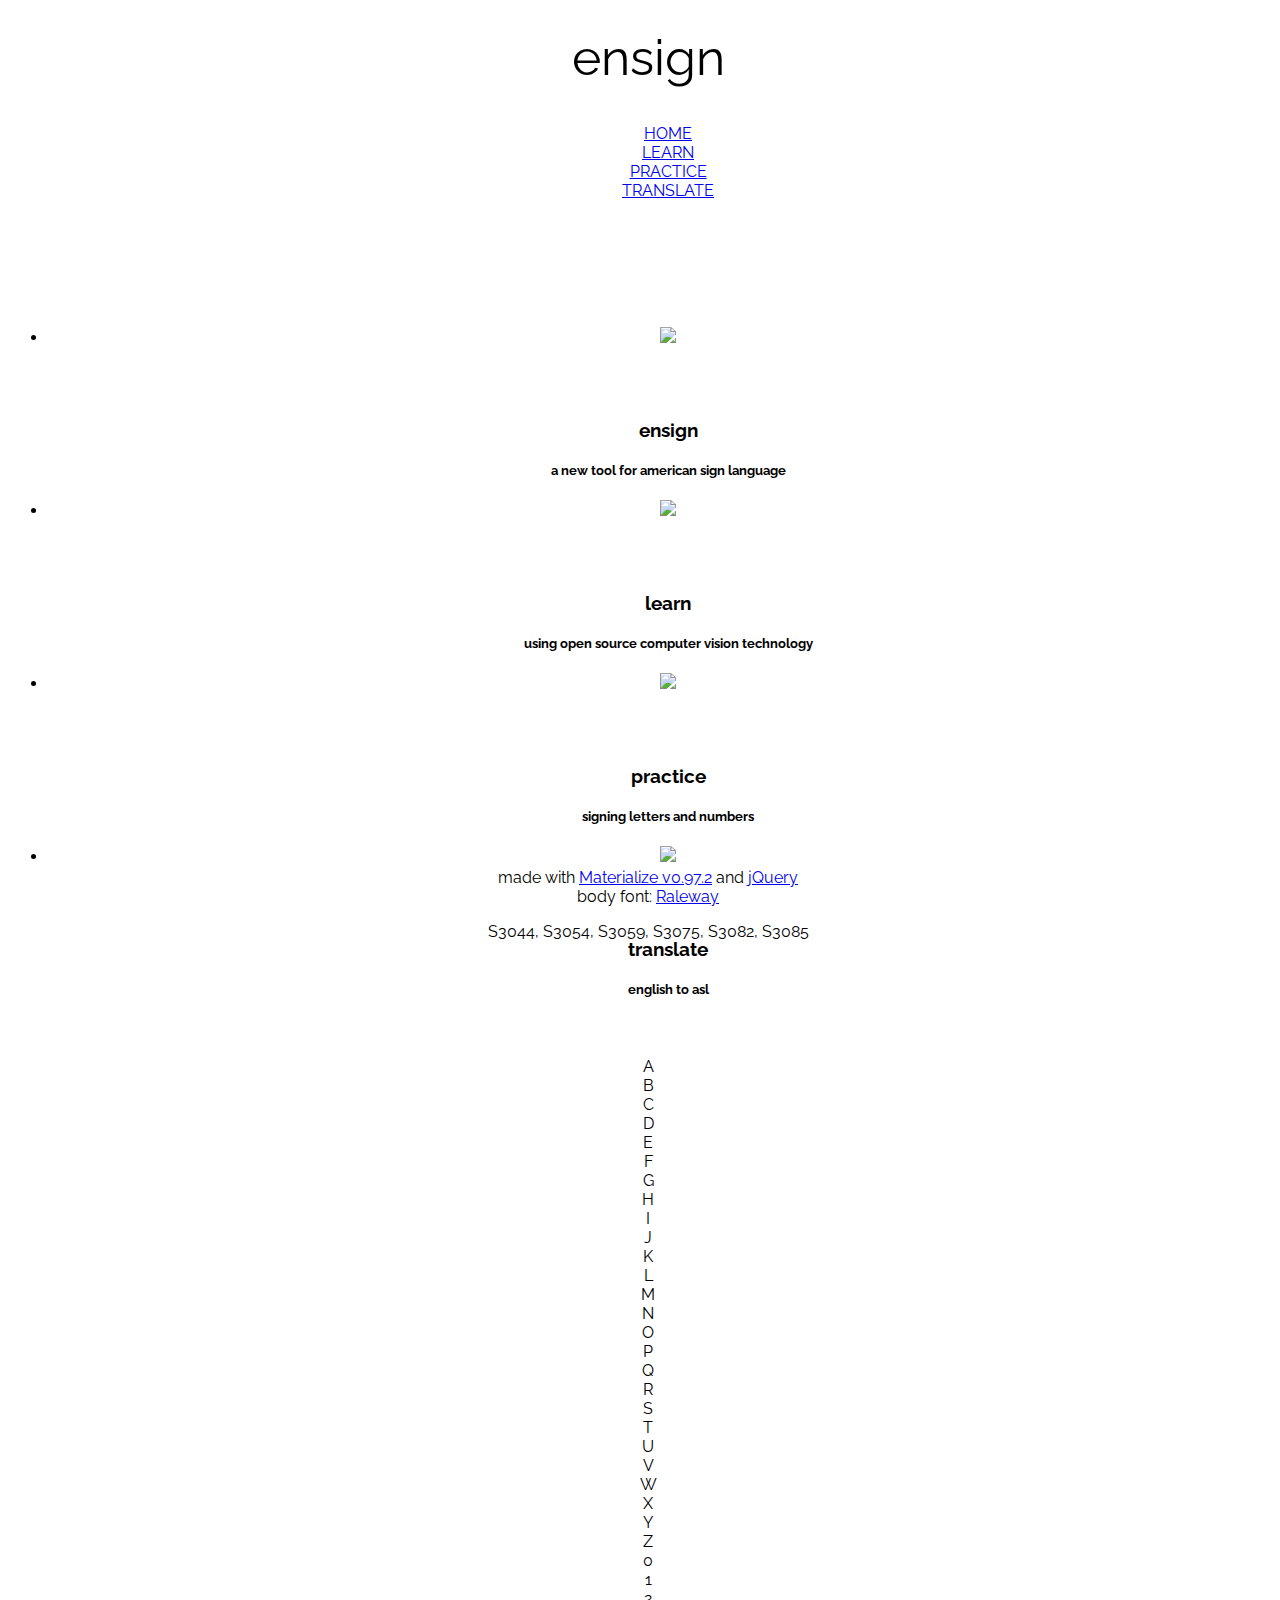
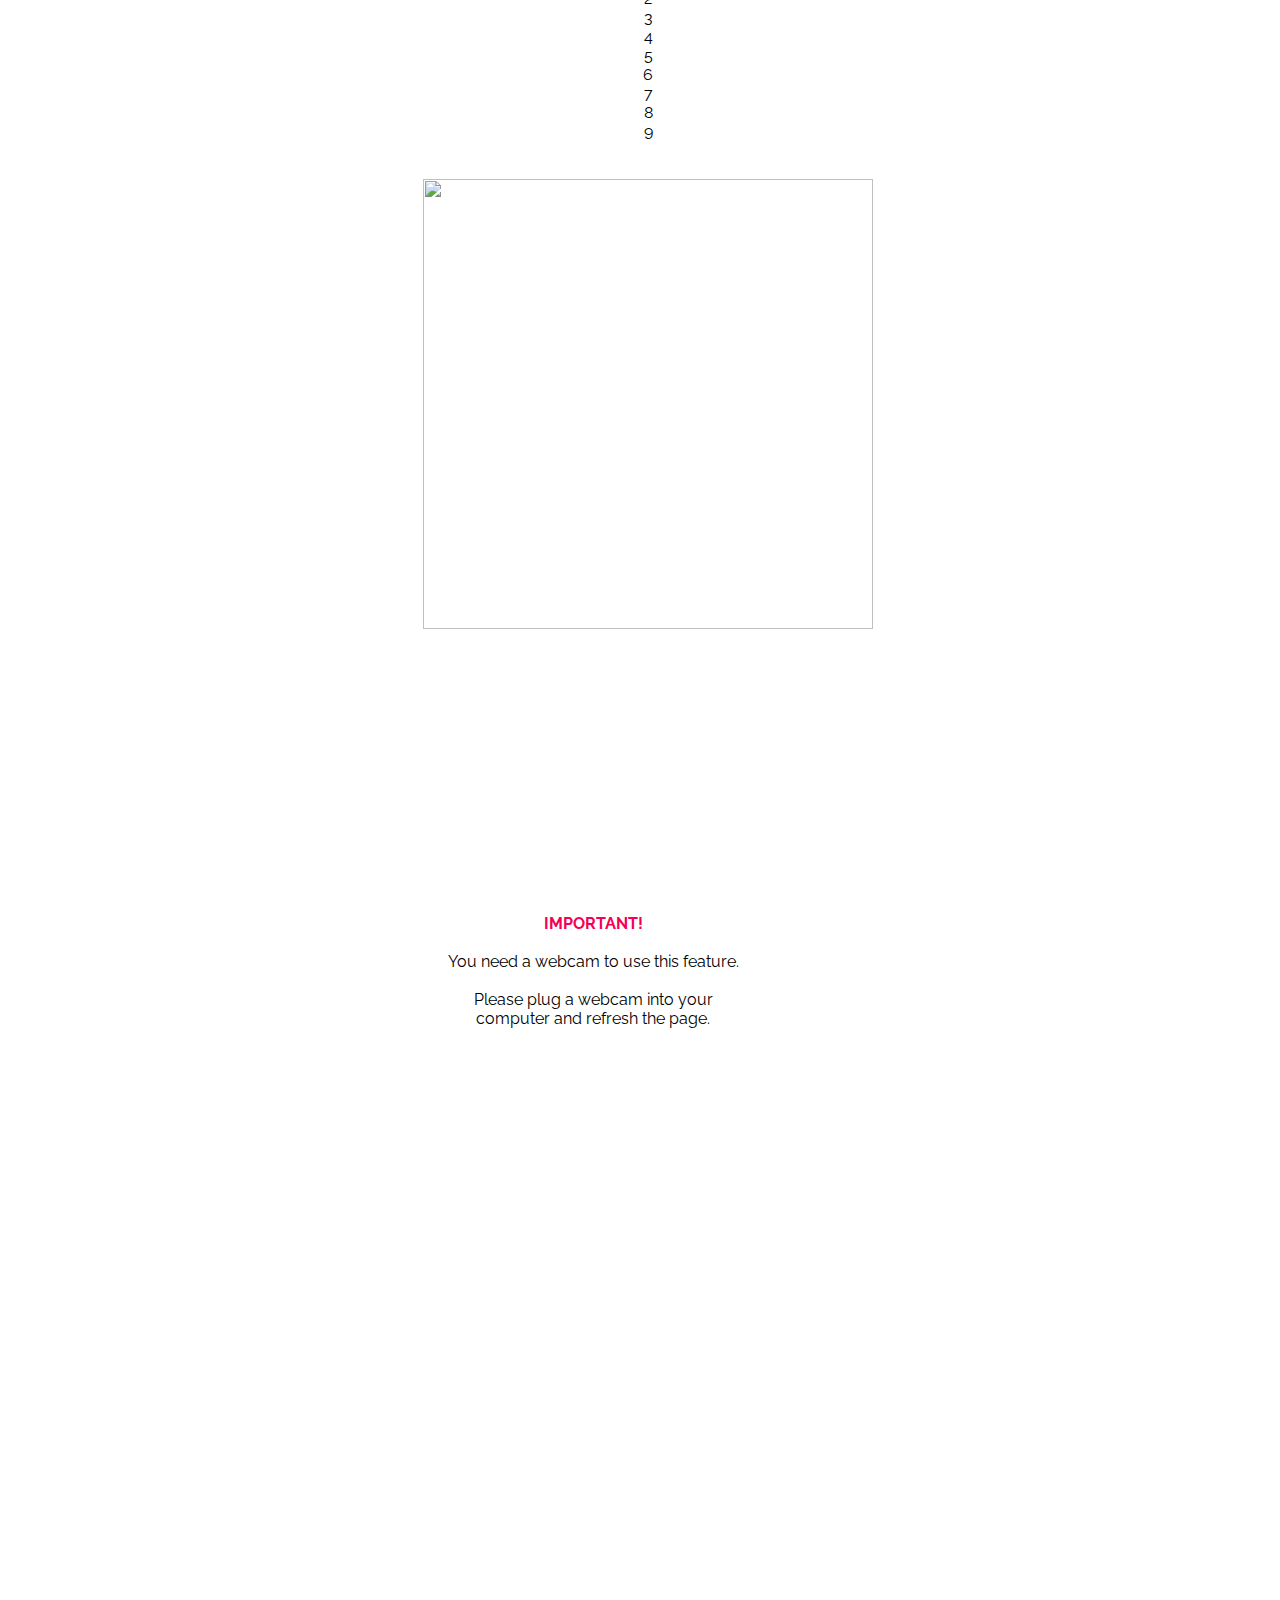
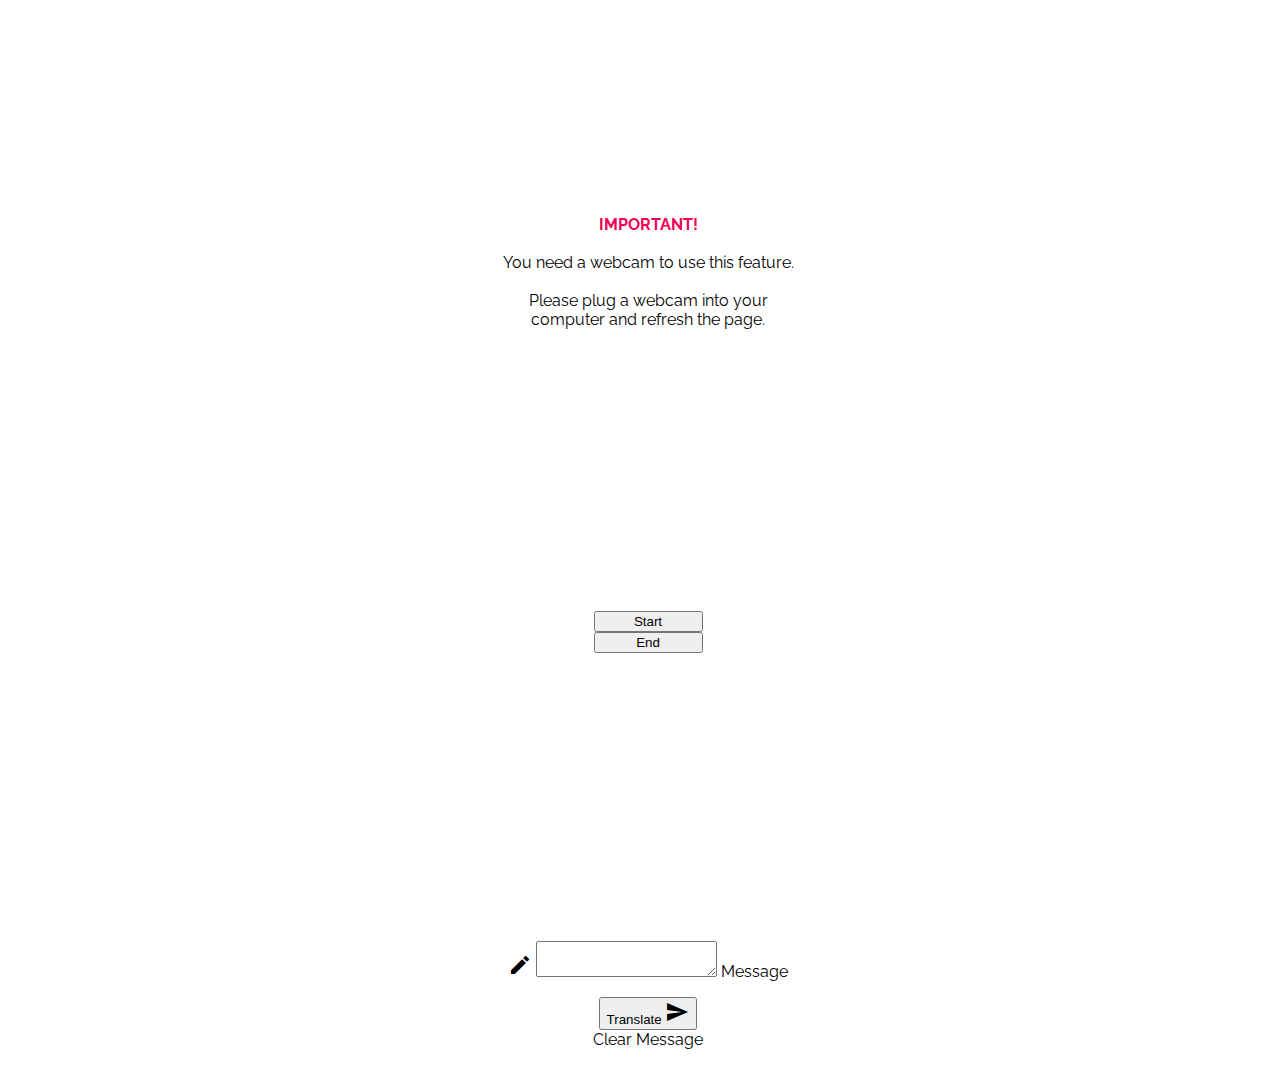
==== commit 5901d117: "everything works" ====
--- a/index.html
+++ b/index.html
@@ -127,7 +127,7 @@
 						<br><br> <!-- spacing between buttons and picture / camera box -->
 						<div class="row">
 							<div class="col s6" id="image"> <!-- displayed image that changes with button click -->
-								<img src="pngs edited/A.PNG" width="450px" height="450px">
+								<img src="pngs edited/A.png" width="450px" height="450px">
 							</div>
 							<div class="col s6">
 								<!-- countdown mechanism -->
@@ -139,7 +139,7 @@
 								<div class="chip chip5" id="chip5" style = "z-index:2;position:relative;top:-5px;right:85px">five</div> <!-- chip 5 -->
 								<br><br><br><br> 
 								<div class="camera"> <!--getUsermedia frame goes here-->
-									<div id = "response" style="z-index:3;position:relative;color:white;right:100;height:0;top:-50"></div>
+									<div id = "response" style="z-index:3;position:relative;color:white;right:55;height:0;top:0"></div>
 									<div class = "mybox" id = "box" style="width:200px;height:200px;border:3px solid #f50057;z-index:3;position:relative;top:155px;left:42%;transform: translate(-50%, -50%);"></div>
 									<video id = "forVid"  autoplay="true" height="400px" width="600px" style = "z-index:1;position:relative;top:-249px;right:75px"></video>
 								</div>
@@ -162,7 +162,7 @@
 					<div class="row"> <!-- virtually the same as the box on the 'Learn' page -->
 						<div id = "letterdiv" style = "position:relative;z-index:2;top:90;color:white;height:0;"></div>
 						<div id = "response2" style = "position:relative;z-index:2;top:110;color:white;height:0;" ></div>
-						<div  class = "mybox" style="width:200px;height:200px;border:3px solid #f50057;z-index:3;position:relative;top:250px;left:50%;transform: translate(-50%, -50%);"></div>
+						<div  class = "mybox" style="width:200px;height:200px;border:3px solid #f50057;z-index:3;position:relative;top:260px;left:50%;transform: translate(-50%, -50%);"></div>
 						<div class="camera"><!--getUsermedia frame goes here-->
 							<video id = "forVid2"  autoplay="true" height="400px" width="600px" style = "position:relative;top:-133;"></video>
 						</div>
